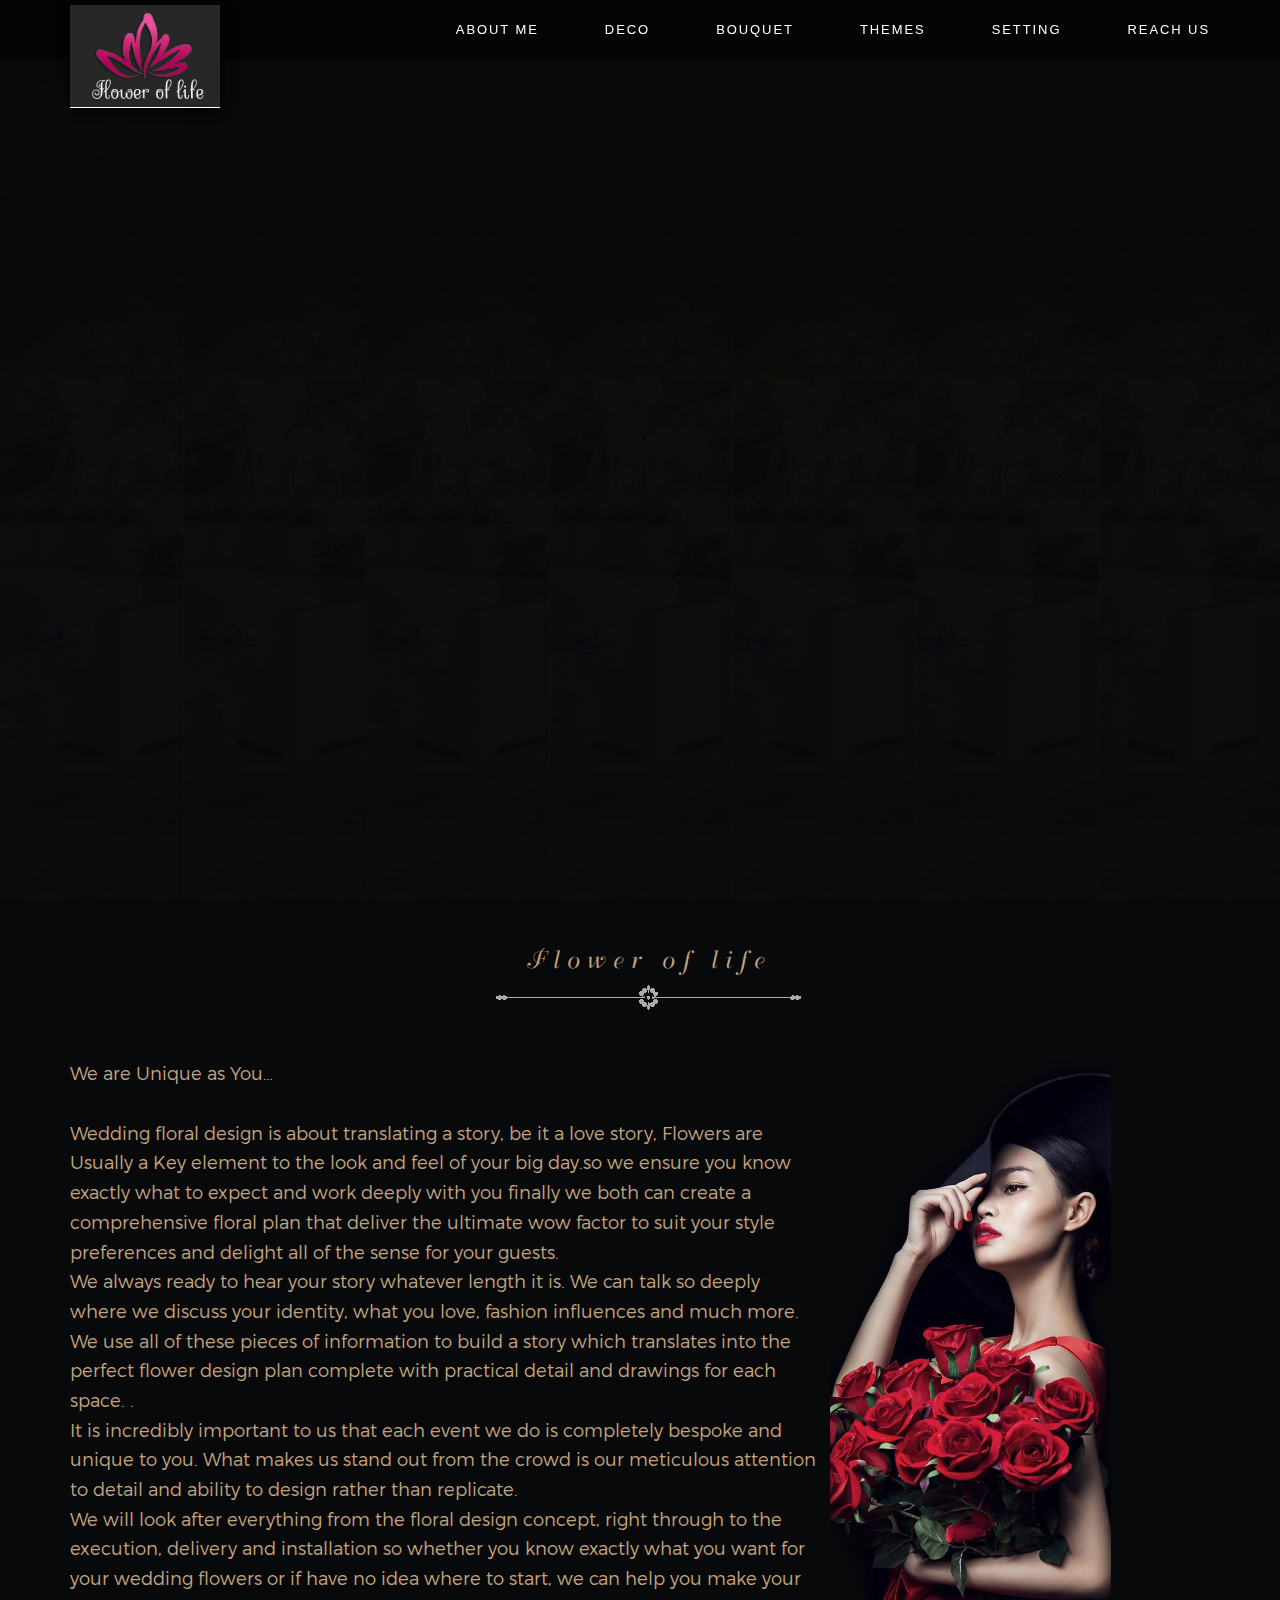
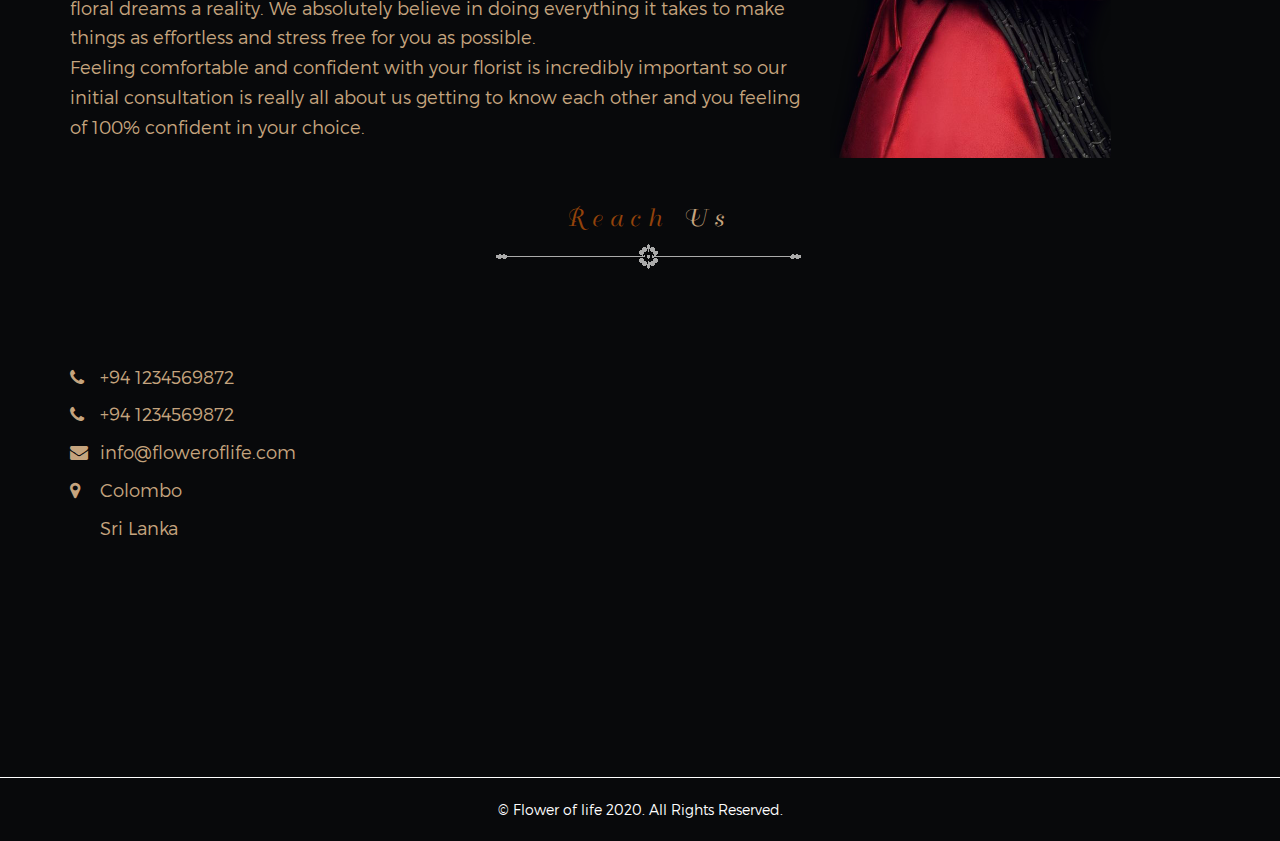
==== index.html @ 0d725d16 "all" ====
<!DOCTYPE HTML>
<html lang="en">

<head>
    <meta charset="utf-8">
    <meta name="viewport" content="width=device-width, initial-scale=1">
    <title>Flower of life</title>



    <!-- Styles -->
    <link href="https://fonts.googleapis.com/css?family=Oswald:300,400,700" rel="stylesheet">
    <link href="https://fonts.googleapis.com/css?family=Montserrat:400,700" rel="stylesheet">
    <link href="css/style.css" rel="stylesheet" media="screen">
    <link href="css/font-awesome.css" rel="stylesheet" type="text/css">
</head>

<body>

    <!-- Loader -->

    <!--   <div class="loader">
    <div class="page-lines">
      <div class="container">
        <div class="col-line col-xs-4">
          <div class="line"></div>
        </div>
        <div class="col-line col-xs-4">
          <div class="line"></div>
        </div>
        <div class="col-line col-xs-4">
          <div class="line"></div>
          <div class="line"></div>
        </div>
      </div>
    </div>
    <div class="loader-brand">
      <div class="sk-folding-cube">
        <div class="sk-cube1 sk-cube"></div>
        <div class="sk-cube2 sk-cube"></div>
        <div class="sk-cube4 sk-cube"></div>
        <div class="sk-cube3 sk-cube"></div>
      </div>
    </div>
  </div> -->

    <!-- Header -->

    <header id="top" class="header-home">




        <!-- Navigation Desctop -->

        <nav class="navbar-desctop visible-md visible-lg">

            <div class="container position-relative">
                <div class="brand-panel">
                    <a href="index.html">

                        <img src="img/logo.png" width="150px">
                    </a>

                </div>
                <ul class="navbar-desctop-menu">
                    <li><a href="about.html">About me</a></li>
                    <li><a href="deco.html">Deco</a></li>
                    <li><a href="bouquet.html">Bouquet</a></li>
                    <li><a href="themes.html">Themes</a></li>
                    <li> <a href="setting.html">Setting</a></li>
                    <li> <a href="reachus.html"> Reach us</a></li>
                </ul>
            </div>
        </nav>

        <!-- Navigation Mobile -->

        <nav class="navbar-mobile">
            <div class="brand-panel">
                <a href="index.html">

                    <img src="img/logo.png" width="150px">
                </a>

            </div>

            <!-- Navbar Collapse -->

            <button type="button" class="navbar-toggle collapsed" data-toggle="collapse" data-target="#navbar-mobile">
        <span class="sr-only"></span>
        <span class="icon-bar"></span>
        <span class="icon-bar"></span>
        <span class="icon-bar"></span>
      </button>

            <div class="collapse navbar-collapse" id="navbar-mobile">
                <ul class="navbar-nav-mobile">
                    <li><a href="about.html">About me</a></li>
                    <li><a href="deco.html">Deco</a></li>
                    <li><a href="bouquet.html">Bouquet</a></li>
                    <li><a href="themes.html">Themes</a></li>
                    <li> <a href="setting.html">Setting</a></li>
                    <li> <a href="reachus.html">Reach us</a></li>
                </ul>

            </div>
        </nav>
    </header>

    <!-- Layout -->

    <div class="layout">

        <!-- Home -->

        <main class="main">

            <div class="arrow-left"></div>
            <div class="arrow-right"></div>

            <!-- Start revolution slider -->

            <div class="rev_slider_wrapper">
                <div id="rev_slider" class="rev_slider fullscreenbanner">
                    <ul>

                        <!-- Slide 1 -->



                        <!-- Slide 2 -->

                        <li data-transition="slotzoom-horizontal" data-slotamount="7" data-easein="Power3.easeInOut" data-easeout="Power3.easeInOut" data-masterspeed="1000">

                            <!-- Main image -->

                            <img src="img/newslider/01.jpg" alt="" data-bgposition="center center" data-bgfit="cover" data-bgrepeat="no-repeat" class="rev-slidebg">

                            <!-- Layer 1 -->

                            <div class="slide-title tp-caption tp-resizeme" data-x="['right','right','right','right']" data-hoffset="['-18','-18','-18','-18']" data-y="['middle','middle','middle','middle']" data-voffset="['-35','-35', '-55']" data-fontsize="['50','45', '35']" data-lineheight="['80','75','65']"
                                data-width="['1100','700','500']" data-height="none" data-whitespace="normal" data-transform_idle="o:1;" data-transform_in="x:[105%];z:0;rX:45deg;rY:0deg;rZ:90deg;sX:1;sY:1;skX:0;skY:0;s:2000;e:Power2.easeInOut;" data-transform_out="y:[100%];s:1000;e:Power2.easeInOut;s:1000;e:Power2.easeInOut;"
                                data-mask_in="x:50px;y:0px;s:inherit;e:inherit;" data-mask_out="x:inherit;y:inherit;s:inherit;e:inherit;" data-start="500" data-splitin="chars" data-splitout="none" data-responsive_offset="on" data-elementdelay="0.05">
                            </div>


                            <!-- Layer 2 -->

                            <div class="slide-subtitle tp-caption tp-resizeme" data-x="['right','right','right','right']" data-hoffset="['0']" data-y="['middle','middle','middle','middle']" data-voffset="['75','105']" data-fontsize="['18']" data-whitespace="nowrap" data-transform_idle="o:1;"
                                data-transform_in="y:[100%];z:0;rX:0deg;rY:0;rZ:0;sX:1;sY:1;skX:0;skY:0;s:1200;e:Power1.easeInOut;" data-transform_out="opacity:0;s:1000;s:1000;" data-mask_in="x:0px;y:0px;s:inherit;e:inherit;" data-start="1500" data-splitin="none"
                                data-splitout="none">
                            </div>

                            <!-- Layer 3 -->

                            <div class="tp-caption tp-resizeme" data-x="['right','right','right','right']" data-hoffset="['0']" data-y="['middle','middle','middle','middle']" data-voffset="['195','210']" data-width="none" data-height="none" data-whitespace="nowrap" data-transform_idle="o:1;"
                                data-transform_hover="o:1;rX:0;rY:0;rZ:0;z:0;s:300;e:Power1.easeInOut;" data-style_hover="c:rgba(255, 255, 255, 1.00);bc:rgba(255, 255, 255, 1.00);" data-transform_in="y:50px;opacity:0;s:1500;e:Power4.easeInOut;" data-transform_out="y:[175%];s:1000;e:Power2.easeInOut;s:1000;e:Power2.easeInOut;"
                                data-mask_out="x:inherit;y:inherit;" data-start="1500" data-splitin="none" data-splitout="none" data-responsive_offset="on" style="z-index: 8;">
                            </div>
                        </li>

                        <!-- Slide 3 -->




                        <li data-transition="slotzoom-horizontal" data-slotamount="7" data-masterspeed="1000" data-fsmasterspeed="1000">

                            <!-- Main image-->

                            <img src="img/newslider/09.jpg" alt="" data-bgposition="center center" data-bgfit="cover" data-bgrepeat="no-repeat" class="rev-slidebg">

                            <!-- Layer 1 -->

                            <div class="slide-title tp-caption tp-resizeme" data-x="['right','right','right','right']" data-hoffset="['-18','-18','-18','-18']" data-y="['middle','middle','middle','middle']" data-voffset="['-35','-35', '-25']" data-fontsize="['50','45', '35']" data-lineheight="['80','75', '65']"
                                data-width="['1100','700','550']" data-height="none" data-whitespace="normal" data-transform_idle="o:1;" data-transform_in="x:[105%];z:0;rX:45deg;rY:0deg;rZ:90deg;sX:1;sY:1;skX:0;skY:0;s:2000;e:Power2.easeInOut;" data-transform_out="y:[100%];s:1000;e:Power2.easeInOut;s:1000;e:Power2.easeInOut;"
                                data-mask_in="x:50px;y:0px;s:inherit;e:inherit;" data-mask_out="x:inherit;y:inherit;s:inherit;e:inherit;" data-start="500" data-splitin="chars" data-splitout="none" data-responsive_offset="on" data-elementdelay="0.05">
                            </div>

                            <!-- Layer 2 -->

                            <div class="slide-subtitle tp-caption tp-resizeme" data-x="['right','right','right','right']" data-hoffset="['0']" data-y="['middle','middle','middle','middle']" data-voffset="['75','105']" data-fontsize="['18']" data-whitespace="nowrap" data-transform_idle="o:1;"
                                data-transform_in="y:[100%];z:0;rX:0deg;rY:0;rZ:0;sX:1;sY:1;skX:0;skY:0;s:1200;e:Power1.easeInOut;" data-transform_out="opacity:0;s:1000;s:1000;" data-mask_in="x:0px;y:0px;s:inherit;e:inherit;" data-start="1500" data-splitin="none"
                                data-splitout="none">
                            </div>

                            <!-- Layer 3 -->

                            <div class="tp-caption" data-x="['right','right','right','right']" data-hoffset="['0','0','0','0']" data-y="['middle','middle','middle','middle']" data-voffset="['195','215']" data-width="none" data-height="none" data-whitespace="nowrap" data-transform_idle="o:1;"
                                data-transform_hover="o:1;rX:0;rY:0;rZ:0;z:0;s:300;e:Power1.easeInOut;" data-style_hover="c:rgba(255, 255, 255, 1.00);bc:rgba(255, 255, 255, 1.00);" data-transform_in="y:50px;opacity:0;s:1500;e:Power4.easeInOut;" data-transform_out="y:[175%];s:1000;e:Power2.easeInOut;s:1000;e:Power2.easeInOut;"
                                data-mask_out="x:inherit;y:inherit;" data-start="1500" data-splitin="none" data-splitout="none" data-responsive_offset="on">
                            </div>
                        </li>

                        <li data-transition="slotzoom-horizontal" data-slotamount="7" data-easein="Power3.easeInOut" data-easeout="Power3.easeInOut" data-masterspeed="1000">

                            <!-- Main image-->

                            <img src="img/slider/3.jpg" alt="" data-bgposition="center center" data-bgfit="cover" data-bgrepeat="no-repeat" class="rev-slidebg">

                            <!-- Layer 1 -->

                            <div class="slide-title tp-caption tp-resizeme" data-x="['right','right','right','right']" data-hoffset="['-18','-18','-18','-18']" data-y="['middle','middle','middle','middle']" data-voffset="['-35','-35', '-25']" data-fontsize="['50','45', '35']" data-lineheight="['80','75', '65']"
                                data-width="['1000','700','550']" data-height="none" data-whitespace="normal" data-transform_idle="o:1;" data-transform_in="x:[105%];z:0;rX:45deg;rY:0deg;rZ:90deg;sX:1;sY:1;skX:0;skY:0;s:2000;e:Power2.easeInOut;" data-transform_out="y:[100%];s:1000;e:Power2.easeInOut;s:1000;e:Power2.easeInOut;"
                                data-mask_in="x:50px;y:0px;s:inherit;e:inherit;" data-mask_out="x:inherit;y:inherit;s:inherit;e:inherit;" data-start="500" data-splitin="chars" data-splitout="none" data-responsive_offset="on" data-elementdelay="0.05">
                            </div>


                            <!-- Layer 2 -->

                            <div class="slide-subtitle tp-caption tp-resizeme" data-x="['right','right','right','right']" data-hoffset="['0']" data-y="['middle','middle','middle','middle']" data-voffset="['75','105']" data-fontsize="['18']" data-whitespace="nowrap" data-transform_idle="o:1;"
                                data-transform_in="y:[100%];z:0;rX:0deg;rY:0;rZ:0;sX:1;sY:1;skX:0;skY:0;s:1200;e:Power1.easeInOut;" data-transform_out="opacity:0;s:1000;s:1000;" data-mask_in="x:0px;y:0px;s:inherit;e:inherit;" data-start="1500" data-splitin="none"
                                data-splitout="none">
                            </div>

                            <!-- Layer 3 -->

                            <div class="tp-caption tp-resizeme" data-x="['right','right','right','right']" data-hoffset="['0','0','0','0']" data-y="['middle','middle','middle','middle']" data-voffset="['195','215']" data-width="none" data-height="none" data-whitespace="nowrap" data-transform_idle="o:1;"
                                data-transform_hover="o:1;rX:0;rY:0;rZ:0;z:0;s:300;e:Power1.easeInOut;" data-style_hover="c:rgba(255, 255, 255, 1.00);bc:rgba(255, 255, 255, 1.00);" data-transform_in="y:50px;opacity:0;s:1500;e:Power4.easeInOut;" data-transform_out="y:[175%];s:1000;e:Power2.easeInOut;s:1000;e:Power2.easeInOut;"
                                data-mask_out="x:inherit;y:inherit;" data-start="1500" data-splitin="none" data-splitout="none" data-responsive_offset="on" style="z-index: 8;">
                            </div>
                        </li>

                        <li data-transition="slotzoom-horizontal" data-slotamount="7" data-easein="Power3.easeInOut" data-easeout="Power3.easeInOut" data-masterspeed="1000">

                            <!-- Main image-->

                            <img src="img/newslider/04.jpg" alt="" data-bgposition="center center" data-bgfit="cover" data-bgrepeat="no-repeat" class="rev-slidebg">

                            <!-- Layer 1 -->

                            <div class="slide-title tp-caption tp-resizeme" data-x="['right','right','right','right']" data-hoffset="['-18','-18','-18','-18']" data-y="['middle','middle','middle','middle']" data-voffset="['-35','-35', '-25']" data-fontsize="['50','45', '35']" data-lineheight="['80','75', '65']"
                                data-width="['1000','700','550']" data-height="none" data-whitespace="normal" data-transform_idle="o:1;" data-transform_in="x:[105%];z:0;rX:45deg;rY:0deg;rZ:90deg;sX:1;sY:1;skX:0;skY:0;s:2000;e:Power2.easeInOut;" data-transform_out="y:[100%];s:1000;e:Power2.easeInOut;s:1000;e:Power2.easeInOut;"
                                data-mask_in="x:50px;y:0px;s:inherit;e:inherit;" data-mask_out="x:inherit;y:inherit;s:inherit;e:inherit;" data-start="500" data-splitin="chars" data-splitout="none" data-responsive_offset="on" data-elementdelay="0.05">
                            </div>


                            <!-- Layer 2 -->

                            <div class="slide-subtitle tp-caption tp-resizeme" data-x="['right','right','right','right']" data-hoffset="['0']" data-y="['middle','middle','middle','middle']" data-voffset="['75','105']" data-fontsize="['18']" data-whitespace="nowrap" data-transform_idle="o:1;"
                                data-transform_in="y:[100%];z:0;rX:0deg;rY:0;rZ:0;sX:1;sY:1;skX:0;skY:0;s:1200;e:Power1.easeInOut;" data-transform_out="opacity:0;s:1000;s:1000;" data-mask_in="x:0px;y:0px;s:inherit;e:inherit;" data-start="1500" data-splitin="none"
                                data-splitout="none">
                            </div>

                            <!-- Layer 3 -->

                            <div class="tp-caption tp-resizeme" data-x="['right','right','right','right']" data-hoffset="['0','0','0','0']" data-y="['middle','middle','middle','middle']" data-voffset="['195','215']" data-width="none" data-height="none" data-whitespace="nowrap" data-transform_idle="o:1;"
                                data-transform_hover="o:1;rX:0;rY:0;rZ:0;z:0;s:300;e:Power1.easeInOut;" data-style_hover="c:rgba(255, 255, 255, 1.00);bc:rgba(255, 255, 255, 1.00);" data-transform_in="y:50px;opacity:0;s:1500;e:Power4.easeInOut;" data-transform_out="y:[175%];s:1000;e:Power2.easeInOut;s:1000;e:Power2.easeInOut;"
                                data-mask_out="x:inherit;y:inherit;" data-start="1500" data-splitin="none" data-splitout="none" data-responsive_offset="on" style="z-index: 8;">
                            </div>
                        </li>


                        <li data-transition="slotzoom-horizontal" data-slotamount="7" data-easein="Power3.easeInOut" data-easeout="Power3.easeInOut" data-masterspeed="1000">

                            <!-- Main image-->

                            <img src="img/newslider/05.jpg" alt="" data-bgposition="center center" data-bgfit="cover" data-bgrepeat="no-repeat" class="rev-slidebg">

                            <!-- Layer 1 -->

                            <div class="slide-title tp-caption tp-resizeme" data-x="['right','right','right','right']" data-hoffset="['-18','-18','-18','-18']" data-y="['middle','middle','middle','middle']" data-voffset="['-35','-35', '-25']" data-fontsize="['50','45', '35']" data-lineheight="['80','75', '65']"
                                data-width="['1000','700','550']" data-height="none" data-whitespace="normal" data-transform_idle="o:1;" data-transform_in="x:[105%];z:0;rX:45deg;rY:0deg;rZ:90deg;sX:1;sY:1;skX:0;skY:0;s:2000;e:Power2.easeInOut;" data-transform_out="y:[100%];s:1000;e:Power2.easeInOut;s:1000;e:Power2.easeInOut;"
                                data-mask_in="x:50px;y:0px;s:inherit;e:inherit;" data-mask_out="x:inherit;y:inherit;s:inherit;e:inherit;" data-start="500" data-splitin="chars" data-splitout="none" data-responsive_offset="on" data-elementdelay="0.05">
                            </div>


                            <!-- Layer 2 -->

                            <div class="slide-subtitle tp-caption tp-resizeme" data-x="['right','right','right','right']" data-hoffset="['0']" data-y="['middle','middle','middle','middle']" data-voffset="['75','105']" data-fontsize="['18']" data-whitespace="nowrap" data-transform_idle="o:1;"
                                data-transform_in="y:[100%];z:0;rX:0deg;rY:0;rZ:0;sX:1;sY:1;skX:0;skY:0;s:1200;e:Power1.easeInOut;" data-transform_out="opacity:0;s:1000;s:1000;" data-mask_in="x:0px;y:0px;s:inherit;e:inherit;" data-start="1500" data-splitin="none"
                                data-splitout="none">
                            </div>

                            <!-- Layer 3 -->

                            <div class="tp-caption tp-resizeme" data-x="['right','right','right','right']" data-hoffset="['0','0','0','0']" data-y="['middle','middle','middle','middle']" data-voffset="['195','215']" data-width="none" data-height="none" data-whitespace="nowrap" data-transform_idle="o:1;"
                                data-transform_hover="o:1;rX:0;rY:0;rZ:0;z:0;s:300;e:Power1.easeInOut;" data-style_hover="c:rgba(255, 255, 255, 1.00);bc:rgba(255, 255, 255, 1.00);" data-transform_in="y:50px;opacity:0;s:1500;e:Power4.easeInOut;" data-transform_out="y:[175%];s:1000;e:Power2.easeInOut;s:1000;e:Power2.easeInOut;"
                                data-mask_out="x:inherit;y:inherit;" data-start="1500" data-splitin="none" data-splitout="none" data-responsive_offset="on" style="z-index: 8;">
                            </div>
                        </li>


                        <li data-transition="slotzoom-horizontal" data-slotamount="7" data-easein="Power3.easeInOut" data-easeout="Power3.easeInOut" data-masterspeed="1000">

                            <!-- Main image-->

                            <img src="img/slider/5.jpg" alt="" data-bgposition="center center" data-bgfit="cover" data-bgrepeat="no-repeat" class="rev-slidebg">

                            <!-- Layer 1 -->

                            <div class="slide-title tp-caption tp-resizeme" data-x="['right','right','right','right']" data-hoffset="['-18','-18','-18','-18']" data-y="['middle','middle','middle','middle']" data-voffset="['-35','-35', '-25']" data-fontsize="['50','45', '35']" data-lineheight="['80','75', '65']"
                                data-width="['1000','700','550']" data-height="none" data-whitespace="normal" data-transform_idle="o:1;" data-transform_in="x:[105%];z:0;rX:45deg;rY:0deg;rZ:90deg;sX:1;sY:1;skX:0;skY:0;s:2000;e:Power2.easeInOut;" data-transform_out="y:[100%];s:1000;e:Power2.easeInOut;s:1000;e:Power2.easeInOut;"
                                data-mask_in="x:50px;y:0px;s:inherit;e:inherit;" data-mask_out="x:inherit;y:inherit;s:inherit;e:inherit;" data-start="500" data-splitin="chars" data-splitout="none" data-responsive_offset="on" data-elementdelay="0.05">
                            </div>


                            <!-- Layer 2 -->

                            <div class="slide-subtitle tp-caption tp-resizeme" data-x="['right','right','right','right']" data-hoffset="['0']" data-y="['middle','middle','middle','middle']" data-voffset="['75','105']" data-fontsize="['18']" data-whitespace="nowrap" data-transform_idle="o:1;"
                                data-transform_in="y:[100%];z:0;rX:0deg;rY:0;rZ:0;sX:1;sY:1;skX:0;skY:0;s:1200;e:Power1.easeInOut;" data-transform_out="opacity:0;s:1000;s:1000;" data-mask_in="x:0px;y:0px;s:inherit;e:inherit;" data-start="1500" data-splitin="none"
                                data-splitout="none">
                            </div>

                            <!-- Layer 3 -->

                            <div class="tp-caption tp-resizeme" data-x="['right','right','right','right']" data-hoffset="['0','0','0','0']" data-y="['middle','middle','middle','middle']" data-voffset="['195','215']" data-width="none" data-height="none" data-whitespace="nowrap" data-transform_idle="o:1;"
                                data-transform_hover="o:1;rX:0;rY:0;rZ:0;z:0;s:300;e:Power1.easeInOut;" data-style_hover="c:rgba(255, 255, 255, 1.00);bc:rgba(255, 255, 255, 1.00);" data-transform_in="y:50px;opacity:0;s:1500;e:Power4.easeInOut;" data-transform_out="y:[175%];s:1000;e:Power2.easeInOut;s:1000;e:Power2.easeInOut;"
                                data-mask_out="x:inherit;y:inherit;" data-start="1500" data-splitin="none" data-splitout="none" data-responsive_offset="on" style="z-index: 8;">
                            </div>
                        </li>

                    </ul>
                </div>
            </div>
        </main>

        <div class="content">

            <!-- About  -->

            <section id="about" class="about section">
                <div class="container">
                    <header class="section-header">
                        <h2 class="section-title titled"><span class="text-primary">Flower of life</span></h2>

                    </header>
                    <div class="section-content">
                        <div class="row-base row">
                            <div class="col-base col-sm-6 col-md-8">



                                <div class="col-about-info">
                                    <p style="color:#C5A47E">We are Unique as You…<br>
                                        <br> Wedding floral design is about translating a story, be it a love story, Flowers are Usually a Key element to the look and feel of your big day.so we ensure you know exactly what to expect and work deeply with
                                        you finally we both can create a comprehensive floral plan that deliver the ultimate wow factor to suit your style preferences and delight all of the sense for your guests.<br> We always ready to hear your story
                                        whatever length it is. We can talk so deeply where we discuss your identity, what you love, fashion influences and much more.<br> We use all of these pieces of information to build a story which translates into
                                        the perfect flower design plan complete with practical detail and drawings for each space. .
                                        <br> It is incredibly important to us that each event we do is completely bespoke and unique to you. What makes us stand out from the crowd is our meticulous attention to detail and ability to design rather than
                                        replicate.
                                        <br> We will look after everything from the floral design concept, right through to the execution, delivery and installation so whether you know exactly what you want for your wedding flowers or if have no idea
                                        where to start, we can help you make your floral dreams a reality. We absolutely believe in doing everything it takes to make things as effortless and stress free for you as possible. <br> Feeling comfortable and
                                        confident with your florist is incredibly important so our initial consultation is really all about us getting to know each other and you feeling of 100% confident in your choice.

                                    </p>


                                </div>
                            </div>

                            <div class="clearfix visible-sm"></div>
                            <div class="col-base col-about-img col-sm-6 col-md-4">
                                <img alt="" class="img-responsive" src="img/redrosegirl.png">
                            </div>


                        </div>
                    </div>
                </div>
            </section>


            <!-- Contacts -->

            <section class="contacts section">
                <div class="container">
                    <header class="section-header">
                        <h2 class="section-title titled">Reach <span class="text-primary">Us</span></h2>

                    </header>
                    <div class="section-content">
                        <br> <br>
                        <div class="row-base row">
                            <div class="col-address col-base col-md-4" style="color:#C5A47E">
                                <div class="contacticon">
                                    <div class="call">
                                        <span class="phone"><i class="fa fa-phone" aria-hidden="true"></i></span><span class="phone1"> +94 1234569872<br></span>
                                    </div>
                                    <div class="call">
                                        <span class="phone"><i class="fa fa-phone" aria-hidden="true"></i></span><span class="phone1"> +94 1234569872<br></span>
                                    </div>
                                    <div class="call">
                                        <span class="phone"><i class="fa fa-envelope" aria-hidden="true"></i></span><span class="phone1"> info@floweroflife.com</span>
                                        <br>
                                    </div>
                                    <div class="call">
                                        <span class="phone"><i class="fa fa-map-marker" aria-hidden="true"></i></span><span class="phone1"> Colombo <br> Sri Lanka</span>
                                    </div>
                                </div>
                            </div>
                            <div class="  col-md-8">
                                <iframe src="https://www.google.com/maps/embed?pb=!1m18!1m12!1m3!1d7921.436862424848!2d79.8541234195702!3d6.924223106679248!2m3!1f0!2f0!3f0!3m2!1i1024!2i768!4f13.1!3m3!1m2!1s0x3ae253d10f7a7003%3A0x320b2e4d32d3838d!2sColombo!5e0!3m2!1sen!2slk!4v1583742826090!5m2!1sen!2slk"
                                    width="100%" height="400" frameborder="0" style="border:0;" allowfullscreen=""></iframe>


                                <!--  <form class="js-ajax-form">
                  <div class="row-field row">
                    <div class="col-field col-sm-6 col-md-4">
                      <div class="form-group">
                        <input type="text" class="form-control" name="name" placeholder="Name">
                      </div>
                      <div class="form-group">
                        <input type="email" class="form-control" name="email" required placeholder="Email *">
                      </div>
                    </div>
                    <div class="col-field col-sm-6 col-md-4">
                      <div class="form-group">
                        <input type="tel" class="form-control" name="phone" placeholder="Phone">
                      </div>
                      <div class="form-group">
                        <input type="text" class="form-control" name="company" placeholder="Company">
                      </div>
                    </div>
                    <div class="col-field col-sm-12 col-md-4">
                      <div class="form-group">
                        <textarea class="form-control" name="message" placeholder="Message"></textarea>
                      </div>
                    </div>
                    <div class="col-message col-field col-sm-12">
                      <div class="form-group">
                        <div class="success-message"><i class="fa fa-check text-primary"></i> Thank you!. Your message
                          is successfully sent...</div>
                        <div class="error-message">We're sorry, but something went wrong</div>
                      </div>
                    </div>
                  </div>
                  <div class="form-submit text-right"><button type="submit" class="btn btn-shadow-2 wow swing">Send <i
                        class="icon-next"></i></button></div>
                </form> -->
                            </div>
                        </div>
                    </div>
                </div>
            </section>

            <!-- Footer -->

            <footer id="footer" class="footer">
                <div class="container">
                    <div class="row-base row">
                        <div class="text-center col-base col-md-12">
                            © Flower of life 2020. All Rights Reserved.
                        </div>
                    </div>
                </div>
            </footer>

            <!-- Lines -->


        </div>
    </div>

    <!-- SCRIPTS -->

    <script src="js/jquery.min.js"></script>
    <script src="js/bootstrap.min.js"></script>
    <script src="js/smoothscroll.js"></script>
    <script src="js/jquery.validate.min.js"></script>
    <script src="js/wow.min.js"></script>
    <script src="js/jquery.stellar.min.js"></script>
    <script src="js/jquery.magnific-popup.js"></script>
    <script src="js/owl.carousel.min.js"></script>

    <!-- SLIDER REVOLUTION -->
    <script src="js/rev-slider/jquery.themepunch.tools.min.js"></script>
    <script src="js/rev-slider/jquery.themepunch.revolution.min.js"></script>

    <!-- SLIDER REVOLUTION 5.0 EXTENSIONS   -->
    <script src="js/rev-slider/revolution.extension.actions.min.js"></script>
    <script src="js/rev-slider/revolution.extension.carousel.min.js"></script>
    <script src="js/rev-slider/revolution.extension.kenburn.min.js"></script>
    <script src="js/rev-slider/revolution.extension.layeranimation.min.js"></script>
    <script src="js/rev-slider/revolution.extension.migration.min.js"></script>
    <script src="js/rev-slider/revolution.extension.navigation.min.js"></script>
    <script src="js/rev-slider/revolution.extension.parallax.min.js"></script>
    <script src="js/rev-slider/revolution.extension.slideanims.min.js"></script>
    <script src="js/rev-slider/revolution.extension.video.min.js"></script>
    <script src="js/interface.js"></script>
</body>



</html>
---- css/style.css ----
/* ------------------------------------------------------------------------------

  Template Name: Go.arch 
  Description: Go.arch  - Architecture HTML Template
  Author: Murren
  Author URI: http://themeforest.net/user/murren20
  Version: 1.0
  
  1.  Global

      1.1 General
      1.2 Typography
      1.3 Fields
      1.4 Buttons
      1.5 Icons
      1.6 Loader
      1.7 Content styles

  2.  Header 

      2.1 Brand
      2.2 Vertical Panel
      2.3 Navbar Desctop
      2.4 Navbar Desctop Affix
      2.5 Navbar Mobile
      2.6 Navbar Mobile Affix
      

  3.  Main

      3.1 Slider

  4.  About

      4.1 Services
      4.1 Object map

  5.  Projects

      5.1 Project Carousel
      5.2 Magnific popup
      5.3 Project Details

  6.  Experience
  7.  Clients
  8   Blog

      8.1 Blog Details
      8.2 Widgets
      8.3 Widget Recent Post

  9.  Contacts  
  10. Footer
  11. Responsive styles

      11.1 Min width: 768px
      11.2 Min width 992px
      11.3 Min width 1200px 
      11.4 Max height 480px

    
    
/*-------------------------------------------------------------------------------
  1. Global
-------------------------------------------------------------------------------*/


/* 1.1 General */

@import url('bootstrap.min.css');
@import url('font-awesome.min.css');
@import url('animate.css');
@import url('hover.css');
@import url('magnific-popup.css');
@import url('owl.carousel.css');
@import url('owl.transitions.css');
@import url('settings.css');
@import url('layers.css');
@import url('navigation.css');
html {
    font-size: 75%;
    -webkit-font-smoothing: antialiased;
}

body {
    font-family: 'montserratlight', sans-serif;
    font-size: 1em;
    line-height: 1.65;
    color: rgba(255, 255, 255, 0.5);
    background-color: #08090B;
}

::-webkit-scrollbar {
    width: 8px;
    height: 8px;
}

::-webkit-scrollbar-thumb {
    cursor: pointer;
    background: #c5a47e;
}

::selection {
    background-color: #c5a47e;
    color: #fff;
}

-webkit-::selection {
    background-color: #c5a47e;
    color: #fff;
}

::-moz-selection {
    background-color: #c5a47e;
    color: #fff;
}


/* 1.2 Typography */

@import url('https://fonts.googleapis.com/css2?family=Parisienne&display=swap');
@import url('https://fonts.googleapis.com/css2?family=Tangerine:wght@400;700&display=swap');
@font-face {
    font-family: 'montserratlight';
    src: url('../fonts/montserrat/Montserrat-Light.ttf');
    font-weight: normal;
    font-style: normal;
}

@font-face {
    font-family: 'montserratsemibold';
    src: url('../fonts/montserrat/Montserrat-SemiBold.ttf');
    font-weight: normal;
    font-style: normal;
}

@import url('https://fonts.googleapis.com/css2?family=Roboto:ital,wght@0,100;0,300;0,400;0,500;0,700;0,900;1,100;1,300;1,400;1,500;1,900&display=swap');
@font-face {
    font-family: 'bahiaScriptssk';
    src: url('.../fonts/bahiss__.eot');
    src: local('☺'), url('../fonts/bahiss__.woff') format('woff'), url('../fonts/bahiss__.ttf') format('truetype'), url('../fonts/bahiss__.svg') format('svg');
    font-weight: normal;
    font-style: normal;
}

.titled {
    font-family: 'bahiaScriptssk';
    text-align: center;
    color: #94430a;
    ;
    font-size: 1.5rem;
    padding-top: .625rem;
    background: #fff;
    display: inline-block;
    padding: 0 1.25rem;
    margin-top: 0;
    background: url(../img/separator.png) no-repeat center bottom;
    width: 100%;
    padding-bottom: 36px;
}

h1,
.h1 {
    font-family: 'Roboto', sans-serif;
    font-weight: 400;
    font-size: 8vmin;
    line-height: 1.2;
    letter-spacing: 0.32em;
    text-transform: uppercase;
    color: #fff;
}

h2,
.h2 {
    font-family: 'Roboto', sans-serif;
    font-weight: 400;
    font-size: 2.1875em;
    letter-spacing: 0.32em;
    color: #fff;
}

h3,
.h3 {
    font-family: 'montserratsemibold';
    font-size: 1.875em;
    line-height: 1.1;
    font-weight: normal;
    color: #fff;
}

h4,
.h4 {
    font-family: 'montserratsemibold';
    font-size: 14px;
    line-height: 1.35;
    font-weight: normal;
    color: #ffffff;
    letter-spacing: 0.2em;
    text-transform: none;
}

h1 a,
.h1 a,
h2 a,
.h2 a,
h3 a,
.h3 a,
h4 a,
.h4 a {
    color: inherit;
}

h1 a:hover,
.h1 a:hover,
h2 a:hover,
.h2 a:hover,
h3 a:hover,
.h3 a:hover,
h4 a:hover,
.h4 a:hover {
    text-decoration: none;
}

p {
    margin-bottom: 1.6em;
    font-size: 18px;
}

b,
strong {
    font-family: 'Montserrat', sans-serif;
}

ul {
    list-style: none;
    padding-left: 0;
}

a {
    color: #c5a47e;
    -webkit-transition: color .3s ease-out;
    -o-transition: color .3s ease-out;
    transition: color .3s ease-out;
}

a:hover,
a:focus {
    color: #c5a47e;
    outline: none;
}

a:focus {
    text-decoration: none;
}


/* 1.3 Fields */

.form-control,
textarea.form-control {
    font-size: 1em;
    height: 3.625em;
    border-radius: 0.75em;
    padding-left: 22px;
    color: #fff;
    background-color: #323232;
    border: 1px solid #323232;
    -webkit-box-shadow: none;
    box-shadow: none;
    -webkit-appearance: none;
    -webkit-transition: all .15s;
    -o-transition: all .15s;
    transition: all .15s;
}

textarea.form-control {
    height: 7.9em;
    padding-top: 1.1em;
    resize: none;
}

.form-control:focus {
    border-color: #c5a47e;
    outline: 0;
    -webkit-box-shadow: none;
    box-shadow: none;
}

.form-control::-moz-placeholder {
    color: #fff;
    opacity: 1;
}

.form-control:-ms-input-placeholder {
    color: #fff;
}

.form-control::-webkit-input-placeholder {
    color: #fff;
}

.form-control.error {
    border-color: #c5a47e;
}

.form-group {
    margin-bottom: 10px;
}

.wobble-error {
    -webkit-animation: hvr-wobble-horizontal 1s ease-in-out 0s 1 normal;
    animation: hvr-wobble-horizontal 1s ease-in-out 0s 1 normal;
}

label.error {
    display: none !important;
}


/* 1.4 Buttons */

.btn {
    font-family: 'montserratsemibold';
    position: relative;
    display: inline-block;
    border: 0.2em solid #c5a47e;
    border-radius: 30px;
    padding: 1.1em 2.2em 1.05em;
    font-size: 0.875em;
    color: #fff;
    letter-spacing: 0.15em;
    text-transform: uppercase;
    text-decoration: none;
    background-color: #c5a47e;
    border: 0;
    -webkit-transition: all .3s ease-out !important;
    transition: all .3s ease-out !important;
}

.btn:hover,
.btn:focus {
    color: #fff;
    background-color: #323232;
    -webkit-box-shadow: none;
    box-shadow: none;
    outline: none !important;
}

.btn .icon-next {
    position: relative;
    top: -0.1em;
    margin-left: 0.6em;
    vertical-align: middle;
}

.btn-gray {
    background-color: #323232;
    border-color: #323232;
}

.btn-gray:hover {
    background-color: #c5a47e;
}

.btn-shadow-1 {
    box-shadow: 0 15px 34px rgba(0, 0, 0, 0.18);
}

.btn-shadow-2 {
    box-shadow: 0 15px 34px rgba(0, 0, 0, 0.18);
}


/* 1.5 Icons */

.icon-next {
    display: inline-block;
    width: 0.94em;
    height: 0.75em;
    background: url(../img/img-icon/next.png) 0 0 no-repeat;
    background-size: 0.94em 0.75em;
}


/* 1.6 Loader */

.loader {
    position: fixed;
    overflow: hidden;
    z-index: 100;
    left: 0;
    top: 0;
    width: 100%;
    height: 100%;
    background: #000000;
    color: #fff;
    text-align: center;
}

.loader-brand {
    position: absolute;
    left: 0;
    width: 100%;
    top: 50%;
    -webkit-transform: translate(0, -50%);
    -ms-transform: translate(0, -50%);
    -o-transform: translate(0, -50%);
    transform: translate(0, -50%);
}

.sk-folding-cube {
    margin: 20px auto;
    width: 40px;
    height: 40px;
    position: relative;
    -webkit-transform: rotateZ(45deg);
    transform: rotateZ(45deg);
}

.sk-folding-cube .sk-cube {
    float: left;
    width: 50%;
    height: 50%;
    position: relative;
    -webkit-transform: scale(1.1);
    -ms-transform: scale(1.1);
    transform: scale(1.1);
}

.sk-folding-cube .sk-cube:before {
    content: '';
    position: absolute;
    top: 0;
    left: 0;
    width: 100%;
    height: 100%;
    background-color: #c5a47e;
    -webkit-animation: sk-foldCubeAngle 2.4s infinite linear both;
    animation: sk-foldCubeAngle 2.4s infinite linear both;
    -webkit-transform-origin: 100% 100%;
    -ms-transform-origin: 100% 100%;
    transform-origin: 100% 100%;
}

.sk-folding-cube .sk-cube2 {
    -webkit-transform: scale(1.1) rotateZ(90deg);
    transform: scale(1.1) rotateZ(90deg);
}

.sk-folding-cube .sk-cube3 {
    -webkit-transform: scale(1.1) rotateZ(180deg);
    transform: scale(1.1) rotateZ(180deg);
}

.sk-folding-cube .sk-cube4 {
    -webkit-transform: scale(1.1) rotateZ(270deg);
    transform: scale(1.1) rotateZ(270deg);
}

.sk-folding-cube .sk-cube2:before {
    -webkit-animation-delay: 0.3s;
    animation-delay: 0.3s;
}

.sk-folding-cube .sk-cube3:before {
    -webkit-animation-delay: 0.6s;
    animation-delay: 0.6s;
}

.sk-folding-cube .sk-cube4:before {
    -webkit-animation-delay: 0.9s;
    animation-delay: 0.9s;
}

@-webkit-keyframes sk-foldCubeAngle {
    0%,
    10% {
        -webkit-transform: perspective(140px) rotateX(-180deg);
        transform: perspective(140px) rotateX(-180deg);
        opacity: 0;
    }
    25%,
    75% {
        -webkit-transform: perspective(140px) rotateX(0deg);
        transform: perspective(140px) rotateX(0deg);
        opacity: 1;
    }
    90%,
    100% {
        -webkit-transform: perspective(140px) rotateY(180deg);
        transform: perspective(140px) rotateY(180deg);
        opacity: 0;
    }
}

@keyframes sk-foldCubeAngle {
    0%,
    10% {
        -webkit-transform: perspective(140px) rotateX(-180deg);
        transform: perspective(140px) rotateX(-180deg);
        opacity: 0;
    }
    25%,
    75% {
        -webkit-transform: perspective(140px) rotateX(0deg);
        transform: perspective(140px) rotateX(0deg);
        opacity: 1;
    }
    90%,
    100% {
        -webkit-transform: perspective(140px) rotateY(180deg);
        transform: perspective(140px) rotateY(180deg);
        opacity: 0;
    }
}


/* 1.7 Content styles */

.layout {
    position: relative;
    overflow: hidden;
}

.text-primary {
    color: #c5a47e;
}

.page-lines {
    position: absolute;
    z-index: -1;
    left: 0;
    top: 0;
    width: 100%;
    height: 100%;
}

.page-lines .col-line {
    padding: 0;
}

.page-lines .line {
    position: absolute;
    left: 0;
    width: 1px;
    height: 50000px;
    background-color: rgba(255, 255, 255, 0.08);
}

.page-lines .col-line:last-child .line:last-child {
    left: auto;
    right: 0;
}

.row-base {
    margin-top: -3em;
}

.col-base {
    margin-top: 3em;
}

.section {
    position: relative;
    margin-top: 3em;
    margin-bottom: 3em;
}

.section-header {
    position: relative;
}

.section-title {
    text-align: center;
    margin: 0;
    margin-left: 0.32em;
}

.fade-title-left,
.fade-title-right {
    font-family: 'Montserrat', sans-serif;
    font-weight: 700;
    font-size: 10.8em;
    line-height: 1;
    color: #fff;
    position: absolute;
    left: 0;
    top: 0.03em;
    opacity: 0.03;
    -webkit-transform: translate(-50%, -50%);
    -ms-transform: translate(-50%, -50%);
    -o-transform: translate(-50%, -50%);
    transform: translate(-50%, -50%);
}

.fade-title-right {
    left: 100%;
}

.section-content {
    margin-top: 3em;
}


/*-------------------------------------------------------------------------------
  2. Header
-------------------------------------------------------------------------------*/

.header-inner .vertical-panel-content {
    bottom: auto;
    top: 12.2vmin;
}


/* 2.1 Brand */

.brand-panel {
    position: absolute;
    z-index: 4;
    top: 5px;
    padding: 0;
    text-align: center;
    -webkit-transition: all 0.3s;
    -o-transition: all 0.3s;
    transition: all 0.3s;
    background: #272727 none repeat scroll 0 0;
    border-bottom: 1px solid white;
    box-shadow: 1px 1px 11px #000;
}

.brand {
    display: inline-block;
    font-family: 'Montserrat', sans-serif;
    font-weight: 700;
    font-size: 4vmin;
    line-height: 1;
    color: #C5A47E;
    font-size: 18px;
}

.brand:hover,
.brand:focus {
    color: #fff;
    text-decoration: none;
}

.brand-name {
    position: absolute;
    z-index: -1;
    bottom: -0.4em;
    right: -0.38em;
    font-family: 'Montserrat', sans-serif;
    font-weight: 700;
    font-size: 8.75em;
    line-height: 1;
    opacity: 0.04;
    color: #fff;
}

.slide-number {
    font-family: 'Roboto', sans-serif;
    margin-top: 8vmin;
    display: none;
}

.slide-number .current-number {
    font-size: 3vmin;
    letter-spacing: 0.1em;
    line-height: 1;
}

.slide-number sup {
    display: inline-block;
    position: relative;
    top: -3px;
    font-size: 2vmin;
    letter-spacing: 0.1em;
    color: #5e5e5e;
    vertical-align: top;
    margin-left: 0.46em;
}

.slide-number sup .delimiter {
    display: inline-block;
    margin-right: 0.4em;
}

.header-phone {
    font-family: 'Roboto', sans-serif;
    font-weight: 300;
    font-size: 0.81em;
    letter-spacing: 0.32em;
    position: absolute;
    z-index: 3;
    color: #fff;
    left: 50vmin;
    top: 5.9vmin;
}

@media (max-width: 480px) {
    .header-phone {
        display: none;
    }
}

@media (min-width: 992px) and (max-width: 1200px) {
    .header-phone {
        display: none;
    }
}


/* 2.2 Vertical Panel */

.vertical-panel,
.vertical-panel-content {
    position: absolute;
    width: 19.735vmin;
    left: 0;
    bottom: 0;
    text-align: center;
    -webkit-transition: all 0.3s;
    -o-transition: all 0.3s;
    transition: all 0.3s;
}

.vertical-panel {
    z-index: 3;
    height: 10000px;
    background-color: #000000;
}

.vertical-panel-content {
    z-index: 4;
}

.vertical-panel-info {
    margin-bottom: 3.5vmin;
}

.vertical-panel-info .line {
    height: 5vmin;
    width: 1px;
    margin: 15px auto 0;
    background-color: #646464;
}

.vertical-panel-title {
    font-family: 'montserratsemibold';
    font-size: 10px;
    white-space: nowrap;
    text-transform: uppercase;
    letter-spacing: 1em;
    color: #fff;
    position: relative;
    left: -6px;
    margin: 0 auto;
    width: 1px;
    -webkit-transform: rotate(-90deg);
    transform: rotate(-90deg);
    -webkit-transform-origin: 0 0;
    transform-origin: 0 0;
}

@media (max-height: 850px) {
    .vertical-panel-title {
        display: none;
    }
}

.social-list {
    margin-bottom: 3.4vmin;
}

.social-list li {
    margin-top: 3.8vmin;
}

.social-list .fa {
    font-size: 3.4vmin;
    color: #FFF;
}

.social-list .fa:hover {
    color: #c5a47e;
    text-decoration: none;
}


/* 2.3 Navbar Desctop */

.navbar-desctop {
    display: none;
    position: absolute;
    z-index: 2;
    top: 0;
    left: 0;
    width: 100%;
    padding: 0rem 0 0;
    background: rgb(0, 0, 0, 0.5);
}

.navbar-desctop .brand {
    display: none;
    position: relative;
    top: -0.22em;
    font-size: 1.6em;
}

.navbar-desctop-menu {
    float: right;
    font-family: 'Roboto', sans-serif;
    font-weight: 300;
    font-size: 0.81em;
    letter-spacing: 0.15em;
    text-transform: uppercase;
    margin-bottom: 0;
}

.navbar-desctop-menu li {
    position: relative;
    -webkit-perspective: 2000px;
    perspective: 2000px;
}

.navbar-desctop-menu li a {
    display: block;
    text-decoration: none;
    color: #fff;
    text-transform: full-size-kana;
}

.navbar-desctop-menu li a:hover,
.navbar-desctop-menu .active>a {
    color: #c5a47e;
}

.navbar-desctop-menu>li {
    float: left;
    margin-left: 5.1em;
}

.navbar-desctop-menu>li>a {
    color: #fff;
    background-color: transparent;
    margin-top: 1.5em;
    margin-bottom: 1.5em;
}

.navbar-desctop-menu li ul {
    position: absolute;
    z-index: 10;
    left: 100%;
    top: 60%;
    visibility: hidden;
    min-width: 300px;
    opacity: 0;
    box-shadow: 0 15px 35px rgba(0, 0, 0, 0.1);
    background: rgba(50, 50, 50, 0.95);
    -webkit-transition: all .3s ease-out;
    -moz-transition: all .3s ease-out;
    transition: all .3s ease-out;
}

.navbar-desctop-menu>li>ul {
    left: -20px;
    margin-top: 0;
}

.navbar-desctop-menu li:hover>ul {
    top: 0;
    visibility: visible;
    opacity: 1;
}

.navbar-desctop-menu>li:hover>ul {
    top: 100%;
}

.navbar-desctop-menu li li {
    border-bottom: 1px solid rgba(255, 255, 255, 0.05);
}

.navbar-desctop-menu li li:last-child {
    border-bottom: 0;
}

.navbar-desctop-menu li li a {
    color: #fff;
    padding: 12px 20px 10px;
}


/* 2.4 Navbar Desctop Affix */

.navbar-desctop.affix {
    position: fixed;
    z-index: 5;
    top: 0;
    padding: 0em 0 0;
    box-shadow: 0 0 35px rgba(0, 0, 0, 0.1);
    background: #272727 none repeat scroll 0 0;
    border-bottom: 1px solid white;
    box-shadow: 1px 1px 11px #000;
}

.navbar-desctop.affix.affix-top {
    padding-top: 2.2em;
}

.navbar-desctop.affix .brand {
    display: inline-block;
}

.navbar-desctop.affix .navbar-desctop-menu li a {
    color: #fff;
}

.navbar-desctop.affix .navbar-desctop-menu li>a:hover,
.navbar-desctop.affix .navbar-desctop-menu .active>a {
    color: #c5a47e;
}


/* 2.5 Navbar Mobile */

.navbar-mobile {
    position: absolute;
    z-index: 2;
    left: 0;
    top: 0;
    width: 100%;
    padding: 6vmin 0;
}

.navbar-mobile .brand {
    display: none;
    margin-left: 15px;
    font-size: 1.6em;
}

.navbar-collapse {
    border: 0;
    background-color: rgba(50, 50, 50, 0.95);
    -webkit-box-shadow: none;
    box-shadow: none;
}

@media (max-height: 320px) {
    .navbar-collapse {
        max-height: 240px;
    }
}

.navbar-toggle {
    padding: 0;
    margin-top: 0;
    margin-bottom: 0;
    border-radius: 0;
    border: 0;
}

.navbar-toggle .icon-bar {
    background-color: #fff;
    height: 2px;
    width: 30px;
}

.navbar-toggle .icon-bar+.icon-bar {
    margin-top: 5px;
}

.navbar-toggle.collapsed .icon-bar {
    background-color: #fff;
}

.navbar-nav-mobile {
    font-family: 'Roboto', sans-serif;
    font-weight: 300;
    font-size: 0.9em;
    letter-spacing: 0.32em;
    text-transform: uppercase;
    padding-top: 1.2em;
    margin-bottom: 0;
}

.navbar-nav-mobile li {
    position: relative;
    border-top: 1px solid rgba(255, 255, 255, 0.1);
}

.navbar-nav-mobile li a {
    display: block;
    padding: 1em 1em;
    color: #fff;
    text-decoration: none;
}

.navbar-nav-mobile>.current>a {
    color: #c5a47e;
}

.navbar-nav-mobile li a .fa-angle-down {
    position: relative;
    display: inline-block;
    vertical-align: middle;
}

.navbar-nav-mobile>.current>a .fa-angle-down {
    top: -0.2em;
    left: -0.3em;
    -webkit-transform: rotate(180deg);
    -ms-transform: rotate(180deg);
    -o-transform: rotate(180deg);
    transform: rotate(180deg);
}

.navbar-nav-mobile>.active>a,
.navbar-nav-mobile>.active>a:hover {
    background-color: #c5a47e;
    color: #fff;
    -webkit-transition: none;
    -o-transition: none;
    transition: none;
}

.navbar-nav-mobile ul {
    display: none;
}

.navbar-nav-mobile li a:hover,
.navbar-nav-mobile li .active>a {
    color: #c5a47e;
}


/* 2.6 Navbar Mobile Affix */

.navbar-mobile.affix {
    position: fixed;
    z-index: 5;
    background-color: rgba(50, 50, 50, 0.95);
    box-shadow: 0 0 35px rgba(0, 0, 0, 0.1);
    padding: 1.2em 0;
}

.navbar-mobile.affix .brand {
    display: inline-block;
}

.navbar-mobile.affix .navbar-toggle .icon-bar {
    background-color: #c5a47e;
}


/*-------------------------------------------------------------------------------
  3. Main
-------------------------------------------------------------------------------*/

.main {
    position: relative;
    overflow: hidden;
    min-height: 420px;
}

.main-inner {
    position: relative;
    z-index: 1;
    min-height: 0;
    padding: 33.7vmin 0 33.7vmin;
}

.main-inner .page-lines {
    z-index: 1;
}

.main-inner:after {
    content: '';
    position: absolute;
    left: 0;
    width: 100%;
    height: 100%;
    top: 0;
    background: -webkit-linear-gradient(bottom, rgba(39, 39, 39, 1) 0%, rgba(39, 39, 39, 0.95) 26%, rgba(39, 39, 39, 0.6) 100%);
    /* Chrome10-25,Safari5.1-6 */
    background: linear-gradient(to top, rgba(39, 39, 39, 1) 0%, rgba(39, 39, 39, 0.95) 26%, rgba(39, 39, 39, 0.6) 100%);
    /* W3C, IE10+, FF16+, Chrome26+, Opera12+, Safari7+ */
}

.main-projects,
.main-contacts {
    padding: 34.2vmin 0 34vmin;
}

.main-project {
    padding: 33.7vmin 0 11vmin;
    background-size: cover;
    background-position: center 0;
}

.main-header {
    position: relative;
    z-index: 2;
    color: #fff;
    text-align: right;
    padding-left: 38.5vmin;
}

.main-header h1 {
    color: #fff;
    margin: 0;
    margin-right: -0.32em;
}


/* 3.1 Slider */

.rev_slider {
    color: #fff;
    min-height: 420px;
}

.rev_slider .btn {
    -webkit-transition: background-color .3s ease-out !important;
    transition: background-color .3s ease-out !important;
}

.tp-caption {
    padding: 0 20px;
    text-align: right;
}

.arrow-left,
.arrow-right {
    position: absolute;
    z-index: 4;
    bottom: 4vh;
    cursor: pointer;
    -webkit-transition: all 0.3s;
    -o-transition: all 0.3s;
    transition: all 0.3s;
    display: none;
}

.arrow-left {
    left: 22vmin;
}

.arrow-right {
    right: 15px;
}

.arrow-left:after,
.arrow-right:before {
    content: '';
    display: inline-block;
    vertical-align: middle;
    background-color: transparent;
    font-family: 'Roboto', sans-serif;
    font-size: 1em;
    line-height: 1;
    letter-spacing: 0.32em;
    text-transform: uppercase;
    color: #fff;
}

.arrow-left:after {
    content: 'Prev';
}

.arrow-right:before {
    content: 'Next';
}

.arrow-left:before,
.arrow-right:after {
    content: '';
    display: inline-block;
    vertical-align: middle;
    width: 1.3em;
    height: 1em;
    opacity: 0.25;
    -webkit-transition: all 0.5s;
    -o-transition: all 0.5s;
    transition: all 0.5s;
}

.arrow-left:hover:before,
.arrow-right:hover:after {
    opacity: 1;
}

.arrow-left:before {
    background: url(../img/img-icon/prev.png) 0 0 no-repeat;
    background-size: 1.3em 1em;
    margin-right: 0.82em;
}

.arrow-right:after {
    background: url(../img/img-icon/next.png) 0 0 no-repeat;
    background-size: 1.3em 1em;
    margin-left: 0.72em;
}

.slide-title {
    font-family: 'Roboto', sans-serif;
    font-size: 40px;
    letter-spacing: 0.22em;
    text-transform: uppercase;
}

.slide-subtitle {
    font-size: 18px;
    line-height: 1.7;
}


/* ------------------------------------------------------------------------------- */


/*  4. About
/* ------------------------------------------------------------------------------- */

.bg-about {
    background: url(../img/bg/about.jpg) 50% 0 no-repeat;
    background-size: cover;
}

.bg-about2 {
    background: url(../img/bg/about2.jpg) 50% 0 no-repeat;
    background-size: cover;
}

.entry-title {
    font-size: 3.6em;
    margin: 0 0 1em;
}

.entry-text {
    font-size: 1.6em;
    line-height: 1.6;
}

.about .fade-title-left {
    top: 1em;
}

.col-about-title {
    margin-top: 0;
    margin-bottom: 1.1em;
}

.col-about-info p:last-child {
    margin-bottom: 0;
}

.col-about-img {
    position: relative;
}

.col-about-img img {
    display: block;

    height: 700px;
}


/* 4.1 Services */

.row-services {
    margin-left: -4.1em;
    margin-right: -4.1em;
}

.col-service {
    padding: 0 4.1em;
}

.service-item {
    margin-bottom: 2em;
}

.service-item:last-child {
    margin-bottom: 0;
}

.service-item h4 {
    margin-top: 0.8em;
    margin-bottom: 1.1em;
}

.services .service-item h4 {
    margin-top: 1.25em;
}

.service-item p:last-child {
    margin-bottom: 0;
}


/* 4.2 Object Map */

.objects {
    position: relative;
}

.object-label {
    position: absolute;
    width: 1em;
    height: 1em;
    background-color: #e5bf93;
    box-shadow: 0 0 70px 8px rgba(197, 164, 126, 0.75);
    border-radius: 50%;
    cursor: pointer;
    -webkit-transition: all 0.5s;
    -o-transition: all 0.5s;
    transition: all 0.5s;
}

.object-label:hover {
    box-shadow: none;
}

.popover.top {
    margin-top: -20px;
}

.object-info {
    position: absolute;
    display: none;
    z-index: 1;
    left: 50%;
    bottom: 40px;
    width: 12.4em;
    margin-left: -6.2em;
    padding: 1.1em 1.3em 3em;
    border: 0;
    background-color: rgba(0, 0, 0, 0.3);
    border-radius: 4px;
    -webkit-box-shadow: none;
    box-shadow: none;
}

.object-info.in {
    display: block;
}

.object-info:before {
    content: '';
    position: absolute;
    top: 100%;
    left: 50%;
    margin-left: -16px;
    width: 0;
    height: 0;
    border: 16px solid transparent;
    border-top: 14px solid rgba(0, 0, 0, 0.3);
}

.object-title {
    font-size: 1em;
    font-family: 'montserratsemibold';
    font-weight: normal;
    letter-spacing: 0.16em;
    text-transform: uppercase;
    color: #c5a47e;
    padding: 0 0 1em;
    border-bottom: 1px solid rgba(249, 249, 249, 0.2);
    margin: 0 0 .5em;
}

.object-content {
    font-family: 'montserratlight', sans-serif;
    font-size: 0.75em;
    line-height: 2.6;
    color: #fff;
    padding: 0;
}

.popover.top>.arrow {
    border-top-color: transparent;
}

.popover.top>.arrow:after {
    border-top-color: rgba(0, 0, 0, 0.6);
}


/* ------------------------------------------------------------------------------- */


/*  5. Projects
/* ------------------------------------------------------------------------------- */

.bg-project8 {
    position: relative;
    background: url(../img/bg/project8.jpg) 50% 0 no-repeat;
    background-size: cover;
}

.bg-project10 {
    position: relative;
    background: url(../img/bg/project10.jpg) 50% 0 no-repeat;
    background-size: cover;
}

.bg-project11 {
    position: relative;
    background: url(../img/bg/project11.jpg) 50% 0 no-repeat;
    background-size: cover;
}

.bg-project12 {
    position: relative;
    background: url(../img/bg/project12.jpg) 50% 0 no-repeat;
    background-size: cover;
}

.bg-project13 {
    position: relative;
    background: url(../img/bg/project13.jpg) 50% 0 no-repeat;
    background-size: cover;
}

.bg-project14 {
    position: relative;
    background: url(../img/bg/project14.jpg) 50% 0 no-repeat;
    background-size: cover;
}

.bg-project15 {
    position: relative;
    background: url(../img/bg/project15.jpg) 50% 0 no-repeat;
    background-size: cover;
}

.bg-project9 {
    position: relative;
    background: url(../img/bg/project9.jpg) 50% 0 no-repeat;
    background-size: cover;
}

.bg-project1 {
    position: relative;
    background: url(../img/bg/project1.jpg) 50% 0 no-repeat;
    background-size: cover;
}

.bg-project2 {
    position: relative;
    background: url(../img/bg/project2.jpg) 50% 0 no-repeat;
    background-size: cover;
}

.bg-project3 {
    position: relative;
    background: url(../img/bg/project3.jpg) 50% 0 no-repeat;
    background-size: cover;
}

.bg-project4 {
    position: relative;
    background: url(../img/bg/project4.jpg) 50% 0 no-repeat;
    background-size: cover;
}

.bg-project5 {
    position: relative;
    background: url(../img/bg/project5.jpg) 50% 0 no-repeat;
    background-size: cover;
}

.bg-project6 {
    position: relative;
    background: url(../img/bg/project6.jpg) 50% 0 no-repeat;
    background-size: cover;
}

.bg-project7 {
    position: relative;
    background: url(../img/bg/project7.jpg) 50% 0 no-repeat;
    background-size: cover;
}

.bg-project {
    position: relative;
    background: url(../img/bg/project.jpg) 50% 0 no-repeat;
    background-size: cover;
}

.bg-test {
    position: relative;
    background: url(../img/bg/test.jpg) 50% 0 no-repeat;
    background-size: cover;
}

.bg-projects {
    position: relative;
    background: url(../img/bg/projects.jpg) 50% 0 no-repeat;
    background-size: cover;
}

.project {
    padding: 0;
    overflow: hidden;
}

.project figure {
    position: relative;
}

.project figure img {
    display: block;
    width: 100%;
    -webkit-transition: all 8s linear;
    -o-transition: all 8s linear;
    transition: all 8s linear;
}

.project figure:after {
    content: '';
    position: absolute;
    left: 0;
    top: 0;
    width: 100%;
    height: 100%;
    background-color: #111;
    opacity: 0.7;
    -webkit-transition: all 0.5s;
    -o-transition: all 0.5s;
    transition: all 0.5s;
}

.project.project-light figure:after {
    opacity: 0.4;
}

.project figcaption {
    position: absolute;
    z-index: 1;
    left: 0;
    top: 0;
    right: 0;
    bottom: 0;
    margin: 3.2em 3.6em;
}

.project-title {
    position: relative;
    top: 0;
    left: 0;
    margin: 0;
    font-family: 'Roboto', sans-serif;
    font-weight: normal;
    font-size: 1.56em;
    line-height: 1.45;
    letter-spacing: 0.07em;
    color: #fff;
    text-transform: uppercase;
    -webkit-transition: all 0.5s;
    -o-transition: all 0.5s;
    transition: all 0.5s;
}

.project-category {
    position: absolute;
    left: 0;
    bottom: 0;
    margin: 0 0 -0.8em;
    font-family: 'Roboto', sans-serif;
    font-weight: normal;
    font-size: 1.2rem !important;
    color: #fff;
    letter-spacing: 3px;
    -webkit-transform: rotate(0deg);
    -ms-transform: rotate(0deg);
    -o-transform: rotate(0deg);
    transform: rotate(0deg);
    -webkit-transform-origin: 0 0;
    transform-origin: 0 0;
    -webkit-transition: all 0.5s;
    -o-transition: all 0.5s;
    transition: all 0.5s;
}

.project-zoom {
    position: absolute;
    left: 50%;
    top: 50%;
    width: 9em;
    height: 9em;
    margin: -4.5em;
    border-radius: 50%;
    background-color: rgba(197, 164, 126, 0.84);
    overflow: hidden;
    opacity: 0;
    -webkit-transform: scale(0.5);
    -ms-transform: scale(0.5);
    -o-transform: scale(0.5);
    transform: scale(0.5);
    -webkit-transition: all 0.7s;
    -o-transition: all 0.7s;
    transition: all 0.7s;
}

.project-zoom:after {
    content: '';
    position: absolute;
    left: 50%;
    top: 50%;
    width: 2.625em;
    height: 2.625em;
    background: url(../img/img-icon/zoom.png) 0 0 no-repeat;
    background-size: cover;
    -webkit-transform: translate(-50%, -50%);
    -ms-transform: translate(-50%, -50%);
    -o-transform: translate(-50%, -50%);
    transform: translate(-50%, -50%);
}

.project figure:hover:after {
    opacity: 0;
}

.project figure:hover img {
    -webkit-transform: scale(1.4);
    transform: scale(1.4);
}

.project figure:hover .project-title {
    top: 30px;
    opacity: 0;
}

.project figure:hover .project-category {
    opacity: 0;
    letter-spacing: 2em;
}

.project figure:hover .project-zoom {
    opacity: 1;
    -webkit-transform: scale(1);
    -ms-transform: scale(1);
    -o-transform: scale(1);
    transform: scale(1);
}


/* 5.1 Carousel */

.owl-prev,
.owl-next {
    position: absolute;
    top: 50%;
    font-family: 'Roboto', sans-serif;
    font-size: 1em;
    letter-spacing: 0.32em;
    text-transform: uppercase;
    color: #fff;
    -webkit-transform: translateY(-50%);
    transform: translateY(-50%);
    -webkit-transition: all 0.3s;
    -o-transition: all 0.3s;
    transition: all 0.3s;
    opacity: 0.7;
}

.owl-prev:hover,
.owl-next:hover {
    opacity: 1;
}

.owl-prev {
    left: 0.8em;
    padding-left: 35px;
    background: url(../img/img-icon/prev.png) left 50% no-repeat;
    background-size: 1.3em 1em;
}

.owl-next {
    left: auto;
    right: 0.8em;
    padding-right: 35px;
    background: url(../img/img-icon/next.png) right 50% no-repeat;
    background-size: 1.3em 1em;
}


/* 5.2 Magnific popup */

.mfp-figure {
    box-shadow: none;
}

.mfp-iframe-scaler {
    overflow: visible;
}

.mfp-image-holder .mfp-close,
.mfp-iframe-holder .mfp-close {
    padding: 0;
    margin-top: -10px;
    font-family: inherit;
    font-size: 40px;
    font-weight: 300;
    line-height: 0;
}

img.mfp-img {
    min-height: 460px;
}

.mfp-title {
    padding-right: 40px;
    font-size: 1.2em;
    line-height: 1.2;
    margin-top: 3px;
    text-transform: uppercase;
    letter-spacing: 0.1em;
    padding-bottom: 10px;
}

.mfp-counter {
    top: 5px;
}

.mfp-bg {
    background-color: #141414;
}

.mfp-arrow-left:before,
.mfp-arrow-left .mfp-b {
    display: none;
}

.mfp-arrow-right:before,
.mfp-arrow-right .mfp-b {
    display: none;
}

.mfp-wrap .mfp-content {
    -webkit-perspective: 1300px;
    perspective: 1300px
}

.mfp-wrap .mfp-figure,
.mfp-wrap .mfp-iframe-scaler {
    opacity: 0;
    -webkit-transform-style: preserve-3d;
    transform-style: preserve-3d;
    -webkit-transform: scale(0) rotateY(60deg);
    -o-transform: scale(0) rotateY(60deg);
    transform: scale(0) rotateY(60deg);
}

.mfp-bg {
    opacity: 0;
    -webkit-transition: .5s;
    -o-transition: .5s;
    transition: .5s;
}

.mfp-wrap .mfp-figure,
.mfp-wrap .mfp-iframe-scaler {
    opacity: 0;
    -webkit-transition: .3s ease-in-out;
    -o-transition: .3s ease-in-out;
    transition: .3s ease-in-out;
    -webkit-transform: rotateY(-60deg);
    -ms-transform: rotateY(-60deg);
    -o-transform: rotateY(-60deg);
    transform: rotateY(-60deg);
}

.mfp-bg {
    opacity: 0;
    -webkit-transition: .5s;
    -o-transition: .5s;
    transition: .5s;
}

.mfp-wrap.mfp-ready .mfp-figure,
.mfp-wrap.mfp-ready .mfp-iframe-scaler {
    opacity: 1;
    -webkit-transform: rotateX(0);
    -ms-transform: rotateX(0);
    -o-transform: rotateX(0);
    transform: rotateX(0);
}

.mfp-ready.mfp-bg {
    opacity: 0.8;
}

.mfp-wrap.mfp-removing .mfp-figure,
.mfp-wrap.mfp-removing .mfp-iframe-scaler {
    opacity: 0;
    -webkit-transform: rotateX(-60deg);
    -ms-transform: rotateX(-60deg);
    -o-transform: rotateX(-60deg);
    transform: rotateX(-60deg);
}

.mfp-zoom-out-cur,
.mfp-zoom-out-cur .mfp-image-holder .mfp-close {
    cursor: url(../img/zoom-out.html), zoom-out;
}

.mfp-removing.mfp-bg {
    opacity: 0;
}


/* 5.3 Project Details */

.project-title-info {
    font-family: 'Montserrat', sans-serif;
    font-weight: bold;
    font-size: 2vmin;
    text-transform: uppercase;
    letter-spacing: 0.2em;
    margin-top: 2.2em;
    margin-left: -1.8em;
}

.project-title-info .project-info-item {
    display: inline-block;
    margin-left: 1.8em;
}

.project-details-item {
    position: relative;
}

.project-details-img {
    position: relative;
    padding: 0;
}

.project-details-info {
    background-color: #212121;
    padding: 4.8em 3.1em 4.8em;
    color: #C5A47E;
}

.project-details-title {
    position: relative;
    font-family: 'Roboto', sans-serif;
    font-weight: 400;
    font-size: 1.9em;
    line-height: 1.5;
    text-transform: uppercase;
    color: #fff;
    margin: 0 0 0.7em;
}

.project-details-title:before {
    content: '';
    position: absolute;
    bottom: -0.35em;
    width: 10em;
    border-top: 1px solid #ededed;
    left: -4.4em;
    width: 5.5em;
}

.project-details-descr {
    font-size: 1.1em;
    line-height: 1.62;
}

.project-details-descr p:last-child {
    margin-bottom: 0;
}

.project-details-item:nth-child(even) .project-details-info {
    right: 0;
    left: auto;
    top: 13%;
    background-color: #212121;
}


/* ------------------------------------------------------------------------------- */


/*  6. Experience
/* ------------------------------------------------------------------------------- */

.experience {
    text-align: center;
}

.text-parallax {
    background: no-repeat 0 0;
    display: inline-block;
}

.text-parallax-content {
    font-family: 'Roboto', sans-serif;
    font-weight: 700;
    font-size: 21.8em;
    line-height: 1;
    overflow: hidden;
    margin-bottom: 0;
    background: #08090B;
    color: #fff;
    mix-blend-mode: darken;
    -ms-mix-blend-mode: darken;
}

.experience-info {
    position: relative;
    top: -0.75em;
    font-family: 'Roboto', sans-serif;
    font-size: 1.5625em;
    line-height: 1.45;
    letter-spacing: 0.06em;
    display: inline-block;
    text-align: left;
    margin: 0 0 0 0.5em;
}


/* ------------------------------------------------------------------------------- */


/*  7. Clients
/* ------------------------------------------------------------------------------- */

.clients {
    text-align: center;
}

.clients-list {
    margin: -3.8em -1.95em 0;
}

.clients-list .client {
    display: inline-block;
    vertical-align: middle;
    padding: 3.8em 1.95em 0;
    margin: 0;
}

.clients-list .client img {
    display: block;
    -webkit-transition: all 0.5s;
    -o-transition: all 0.5s;
    transition: all 0.5s;
}

.clients-list .client a:hover img {
    opacity: 1;
}


/* ------------------------------------------------------------------------------- */


/*  8. Blog
/* ------------------------------------------------------------------------------- */

.bg-blog {
    background: url(../img/bg/blog.jpg) 50% 0 no-repeat;
    background-size: cover;
}

.blog {
    position: relative;
    margin-bottom: 3em;
    margin-right: 1px;
    background-color: #373737;
    box-shadow: 0 1px 15px rgba(0, 0, 0, 0.08);
}

.blog:last-child {
    margin-bottom: 0;
}

.blog-thumbnail {
    position: static;
}

.blog-thumbnail-bg {
    position: absolute;
    left: 0;
    top: 0;
    bottom: 0;
    right: 5px;
    padding: 0;
    border-radius: 0.25em 0 0 0.25em;
    overflow: hidden;
    background-size: cover;
    background-position: 50% 0;
}

.blog-thumbnail-img img {
    border-radius: 0.25em 0.25em 0 0;
}

.blog-info {
    padding: 3.3em 3em;
}

.blog-info .blog-tags a {
    background-color: #434343;
}

.blog-tags {
    font-family: 'montserratsemibold';
    margin-top: -0.8em;
}

.blog-tags a {
    display: inline-block;
    font-size: 0.75em;
    line-height: 1;
    padding: 0.77em 1.1em 0.77em;
    border-radius: 2em;
    background-color: #333333;
    text-transform: uppercase;
    color: #6f6f6f;
    margin-top: 0.8em;
    margin: 0.8em 0.7em 0 0;
    -webkit-transition: all 0.2s;
    transition: all 0.2s;
}

.blog-tags a:hover {
    background-color: #c5a47e;
    text-decoration: none;
    color: #fff;
}

.blog-title {
    font-family: 'Roboto', sans-serif;
    font-weight: 400;
    font-size: 1.5em;
    line-height: 1.333;
    margin: 1.8em 0 0.8em;
}

.blog-info p {
    margin-bottom: 0;
    color: #fff;
}

.blog-meta {
    font-size: 0.88em;
    color: #b4b4b4;
    overflow: hidden;
}

.blog-meta .author {
    color: #686868;
    float: left;
}

.blog-meta .author a {
    font-family: 'montserratsemibold';
    color: #686868;
}

.blog-meta .author a:hover {
    text-decoration: none;
    color: #c5a47e;
}

.blog-meta .time {
    float: right;
    color: #686868;
}

.blog-info .blog-meta {
    border-top: 1px solid #474747;
    margin-top: 1.7em;
    padding-top: 1.7em;
}

.read-more {
    display: inline-block;
    font-family: 'montserratsemibold';
    font-size: 0.88em;
    letter-spacing: 0.1em;
    text-transform: uppercase;
}

.read-more {
    padding-right: 2em;
    background: url(../img/img-icon/read-more.png) right 50% no-repeat;
    -webkit-transition: all 0.3s;
    -o-transition: all 0.3s;
    transition: all 0.3s;
}

.read-more:hover {
    text-decoration: none;
    background-position: 95% 50%;
}

.blog-info .read-more {
    margin-top: 2.8em;
}


/* 8.1 Blog Details */

.blog-details {
    margin-bottom: 8.3em;
}

.col-secondary {
    margin-top: 7.1em;
}

.post-header {
    margin-bottom: 5em;
}

.post-header h3 {
    font-family: 'Roboto', sans-serif;
    font-weight: 400;
    font-size: 2.2em;
    line-height: 1.43;
    margin: 0 0 0 0;
}

.post-header .blog-meta {
    margin-top: 2.45em;
}

.post-thumbnail {
    margin-bottom: 2.5em;
}

.post-thumbnail img {
    width: 100%;
    border-radius: 0.25em;
}

.post .blog-tags {
    margin-top: 5.4em;
}


/* 8.2 Widgets */

.widget {
    margin-bottom: 3.65em;
}

.widget-title {
    font-family: 'montserratsemibold';
    font-weight: normal;
    font-size: 1.3em;
    text-transform: uppercase;
    text-align: center;
    margin: 0 0 2.25em 0;
}


/* 8.3 Widget Recent Post */

.recent-post {
    margin-bottom: 1.7em;
    overflow: hidden;
}

.recent-post:last-child {
    margin-bottom: 0;
}

.recent-post-thumbnail {
    width: 9.32em;
    float: left;
}

.recent-post-thumbnail img {
    border-radius: 0.25em;
    max-width: 100%;
}

.recent-post-body {
    padding-left: 11.2em;
}

.recent-post-title {
    font-family: 'Roboto', sans-serif;
    font-weight: 400;
    font-size: 15px;
    line-height: 1.45;
    text-transform: none;
    letter-spacing: 0;
    margin: 0;
    position: relative;
    color: #C5A47E;
}

.recent-post-time {
    font-size: 0.88em;
    color: #b4b4b4;
    margin-top: 0.9em;
}


/* ------------------------------------------------------------------------------- */


/*  9. Contacts
/* ------------------------------------------------------------------------------- */

.bg-contacts {
    background: url(../img/bg/contacts.jpg) 50% 0 no-repeat;
    background-size: cover;
}

.contacts .fade-title-right {
    left: 90%;
}

.row-field {
    margin-left: -5px;
    margin-right: -5px;
}

.col-field {
    padding: 0 5px;
}

.col-message {
    display: none;
    margin-top: 20px;
}

.col-address {
    font-size: 1.125em;
    line-height: 2.1;
    margin-top: 2em;
}

.form-submit {
    margin-top: 1.2em;
}

.success-message {
    display: none;
}

.error-message {
    display: none;
}

.success-message .fa {
    margin-right: 7px;
    font-size: 1.5em;
}

.contact-details {
    position: relative;
    overflow: hidden;
    margin-top: -1px;
}

.col-map {
    height: 35em;
}

.gmap {
    position: absolute;
    top: 0;
    left: 0;
    right: 0;
    padding: 0;
    height: 100%;
}

.map-info {
    padding: 1.2em;
}

.map-title {
    margin-bottom: 2em;
}

.map-title h3 {
    margin: 0;
}

.map-address-row {
    margin-top: 1em;
}

.map-address-row .fa {
    float: left;
    margin: 0.35em 0.6em 0 0;
    width: 1.1em;
    text-align: center;
    color: #c5a47e;
    font-size: 1.2em;
}

.map-address-row .text {
    display: block;
    overflow: hidden;
    font-size: 1.15em;
}

.contact-info {
    color: #fff;
    padding: 0;
    background: url(../img/bg/contact-details.jpg) 50% no-repeat;
    background-size: cover;
}

.contact-info-content {
    padding: 5.5em 5.6em;
    background-color: #08090B;
}

.contact-info-title {
    font-family: 'Roboto', sans-serif;
    font-size: 80px;
    letter-spacing: 0.32em;
    text-transform: uppercase;
    color: #fff;
    opacity: 0.1;
    position: absolute;
    top: 100%;
    left: 100%;
    margin-top: -0.5em;
    margin-left: -2.3em;
    -webkit-transform: rotate(-90deg);
    transform: rotate(-90deg);
    -webkit-transform-origin: 0 0;
    transform-origin: 0 0;
}

.contact-row {
    position: relative;
    z-index: 1;
    margin-bottom: 2.3em;
}

.contact-row:last-child {
    margin-bottom: 0;
}

.contact-row h4 {
    margin: 0 0 0.8em;
    color: #fff;
}

.contact-row .fa {
    float: left;
    width: 1.1em;
    margin-top: -0.15em;
    padding: 1px;
    text-align: center;
    font-size: 1.3em;
    line-height: 1.25;
}

.contact-body {
    padding-left: 2.6em;
}

.contact-content {
    font-size: 1.3em;
}

.phone-row {
    font-size: 1.3em;
    letter-spacing: 0.2em;
    margin-top: 0.5em;
}


/* ------------------------------------------------------------------------------- */


/*  10. Footer
/* ------------------------------------------------------------------------------- */

.footer {
    text-align: center;
    font-size: 14px;
    color: #fff;
    border-top: solid 1px #fff;
    padding: 20px 20px;
}

.footer .brand {
    margin-top: -0.45em;
    font-size: 2.4em;
}

.author-link {
    font-family: 'Montserrat', sans-serif;
    color: #d0d0d0;
}

.author-link:hover {
    text-decoration: none;
}


/* ------------------------------------------------------------------------------- */


/*  11. Responsive styles
/* ------------------------------------------------------------------------------- */


/* 11.1 Min width 768px */

@media (min-width: 768px) {
    html {
        font-size: 85%;
    }
    /* Slider */
    .arrow-left {
        top: 43.5vmin;
        bottom: auto;
    }
    .arrow-right {
        left: 28vmin;
        right: auto;
        margin-left: 5em;
        top: 43.5vmin;
        bottom: auto;
    }
    /* About */
    .entry {
        padding: 0 7.5em;
    }
    .col-about-spec {
        padding: 0 4.4em;
    }
    /* Project Carousel */
    .owl-prev {
        left: 3.6em
    }
    .owl-next {
        right: 3.6em;
    }
    /* Projects Deatails */
    .project-details {
        margin-top: 7.1em;
    }
    .project-details-item {
        margin-bottom: 7.1em;
    }
    .project-details-info {
        position: absolute;
        z-index: 1;
        left: 0;
        top: 13%;
        bottom: 13%;
        width: 55%;
    }
    .project-details-item:nth-child(odd) .project-details-img {
        padding-left: 15px;
        padding-right: 15px;
    }
    .project-details-item:nth-child(even) .project-details-img {
        padding-right: 15px;
        padding-left: 15px;
    }
}


/* 11.2 Min width 992px */

@media (min-width: 992px) {
    html {
        font-size: 92%;
    }
    /* Content styles */
    .text-center-md {
        text-align: center;
    }
    .text-right-md {
        text-align: right;
    }
    .text-left-md {
        text-align: left;
    }
    /* Navbar Mobile */
    .navbar-mobile {
        position: absolute;
        left: -50000px;
        top: -50000px;
    }
    /* About */
    .col-about-img {
        padding-left: 0;
        left: -5px;
    }
    .col-about-img img {
        max-width: calc(100% + 5px);
    }
    /* Project Details */
    .project-details-item:nth-child(odd) .project-details-img {
        padding-left: 5px;
        padding-right: 15px;
    }
    .project-details-item:nth-child(even) .project-details-img {
        padding-right: 5px;
        padding-left: 15px;
    }
    /* Blog Details */
    .col-primary {
        padding-right: 2.2em;
    }
    .col-secondary {
        margin-top: 10.62em;
        margin-left: -5px;
        padding: 0 10px 0 0;
    }
    /* Contacts */
    .row-field {
        margin-left: -15px;
    }
    .col-map {
        position: static;
        height: 100%;
    }
}


/* 11.3 Min width 1200px */

@media (min-width: 1200px) {
    html {
        font-size: 100%;
    }
    /* Header */
    .main-header {
        padding-left: 0;
    }
    /* Project Details */
    .project-details-info {
        width: 44%;
    }
}


/* 11.4 Max height 480px  */

@media (max-height: 480px) {
    /* Slider */
    .arrow-left {
        top: 43.5vmin;
        bottom: auto;
    }
    .arrow-right {
        left: 28vmin;
        right: auto;
        margin-left: 5em;
        top: 43.5vmin;
        bottom: auto;
    }
}


/*===================HoteL start=======================*/


/* DEMO GENERAL ============================== */

.hover {
    overflow: hidden;
    position: relative;
    padding-bottom: 60%;
}

.hover-overlay {
    width: 100%;
    height: 100%;
    position: absolute;
    top: 0;
    left: 0;
    z-index: 90;
    transition: all 0.4s;
}

.hover img {
    width: 100%;
    position: absolute;
    top: 0;
    left: 0;
    transition: all 0.3s;
}

.hover-content {
    position: relative;
    z-index: 99;
}


/* DEMO 5 ============================== */

.hover-5::after {
    content: '';
    width: 100%;
    height: 10px;
    background: #47c650;
    position: absolute;
    bottom: -10px;
    left: 0;
    display: block;
    transition: all 0.3s;
    z-index: 999;
}

.hover-5 .hover-overlay {
    background: rgba(0, 0, 0, 0.4);
}

.hover-5-title {
    position: absolute;
    bottom: 1rem;
    left: 0;
    transition: all 0.3s;
    padding: 2rem 3rem;
    z-index: 99;
    color: #fff;
}

.hover-5-title span {
    transition: all 0.4s;
    opacity: 0;
    color: #47c650;
    display: block;
    margin-top: 8px;
}

.hover-5:hover .hover-overlay {
    background: rgba(0, 0, 0, 0.8);
}

.hover-5:hover .hover-5-title {
    bottom: 0;
}

.hover-5:hover .hover-5-title span {
    opacity: 1;
}

.hover-5:hover::after {
    bottom: 0;
}

.mb-hotel {
    margin-bottom: 15px;
}

.call {
    display: flex;
}

.phone {
    width: 30px;
}


/*===================HoteL end=======================*/
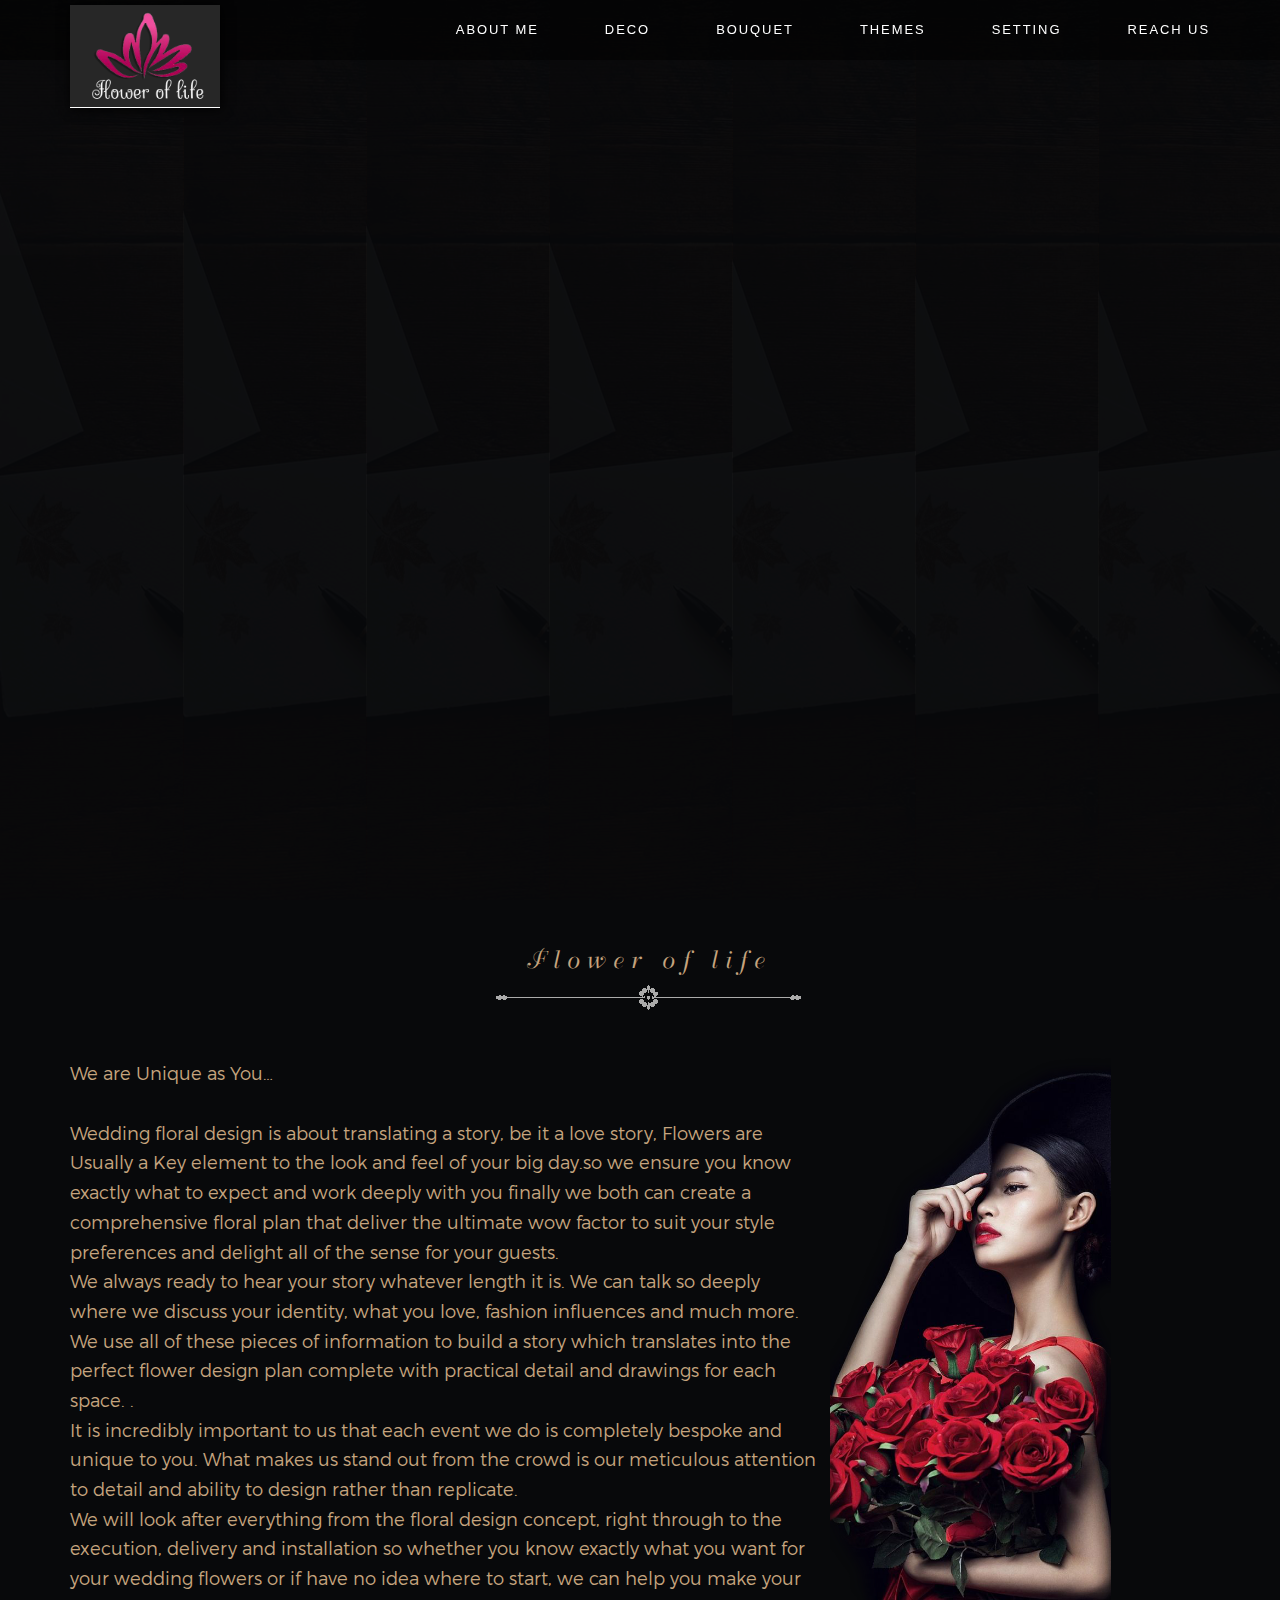
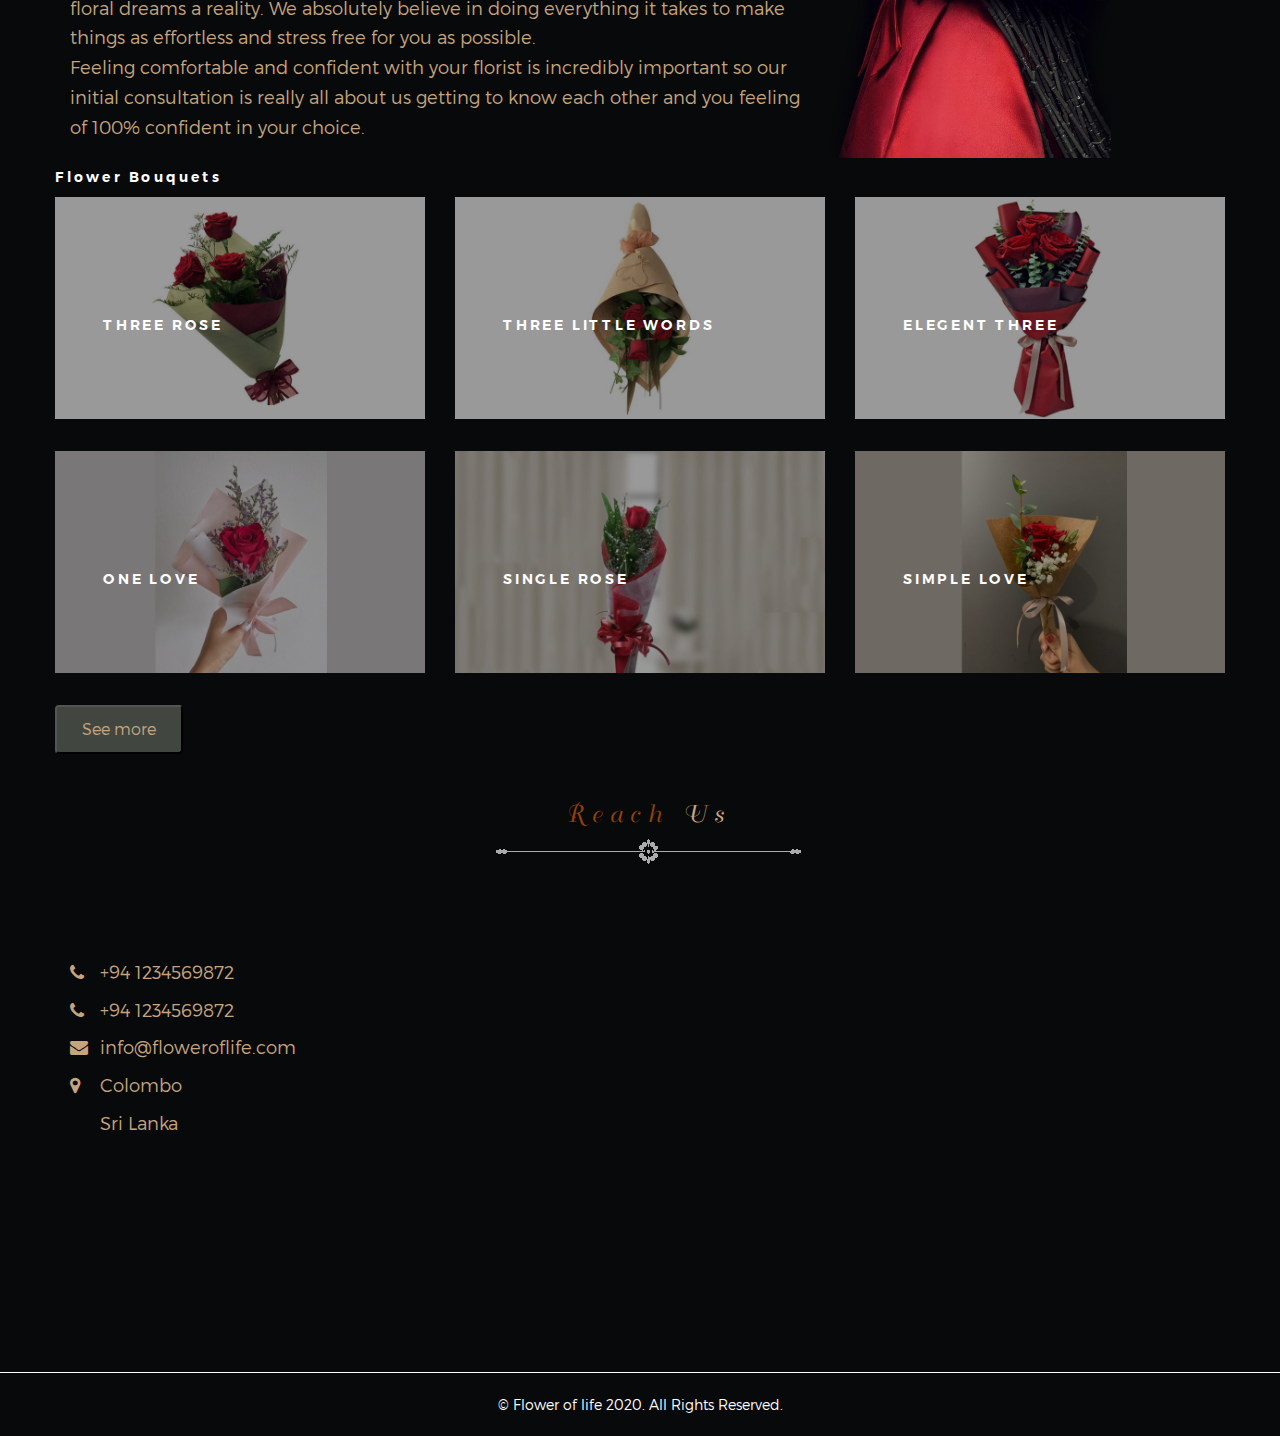
==== commit 70aba6e6: "nipuni" ====
--- a/index.html
+++ b/index.html
@@ -135,7 +135,7 @@
 
                             <!-- Main image -->
 
-                            <img src="img/newslider/01.jpg" alt="" data-bgposition="center center" data-bgfit="cover" data-bgrepeat="no-repeat" class="rev-slidebg">
+                            <img src="img/bannernew/01.jpg" alt="" data-bgposition="center center" data-bgfit="cover" data-bgrepeat="no-repeat" class="rev-slidebg">
 
                             <!-- Layer 1 -->
 
@@ -162,21 +162,19 @@
 
                         <!-- Slide 3 -->
 
-
-
-
-                        <li data-transition="slotzoom-horizontal" data-slotamount="7" data-masterspeed="1000" data-fsmasterspeed="1000">
+                        <li data-transition="slotzoom-horizontal" data-slotamount="7" data-easein="Power3.easeInOut" data-easeout="Power3.easeInOut" data-masterspeed="1000">
 
                             <!-- Main image-->
 
-                            <img src="img/newslider/09.jpg" alt="" data-bgposition="center center" data-bgfit="cover" data-bgrepeat="no-repeat" class="rev-slidebg">
+                            <img src="img/bannernew/02.jpg" alt="" data-bgposition="center center" data-bgfit="cover" data-bgrepeat="no-repeat" class="rev-slidebg">
 
                             <!-- Layer 1 -->
 
                             <div class="slide-title tp-caption tp-resizeme" data-x="['right','right','right','right']" data-hoffset="['-18','-18','-18','-18']" data-y="['middle','middle','middle','middle']" data-voffset="['-35','-35', '-25']" data-fontsize="['50','45', '35']" data-lineheight="['80','75', '65']"
-                                data-width="['1100','700','550']" data-height="none" data-whitespace="normal" data-transform_idle="o:1;" data-transform_in="x:[105%];z:0;rX:45deg;rY:0deg;rZ:90deg;sX:1;sY:1;skX:0;skY:0;s:2000;e:Power2.easeInOut;" data-transform_out="y:[100%];s:1000;e:Power2.easeInOut;s:1000;e:Power2.easeInOut;"
+                                data-width="['1000','700','550']" data-height="none" data-whitespace="normal" data-transform_idle="o:1;" data-transform_in="x:[105%];z:0;rX:45deg;rY:0deg;rZ:90deg;sX:1;sY:1;skX:0;skY:0;s:2000;e:Power2.easeInOut;" data-transform_out="y:[100%];s:1000;e:Power2.easeInOut;s:1000;e:Power2.easeInOut;"
                                 data-mask_in="x:50px;y:0px;s:inherit;e:inherit;" data-mask_out="x:inherit;y:inherit;s:inherit;e:inherit;" data-start="500" data-splitin="chars" data-splitout="none" data-responsive_offset="on" data-elementdelay="0.05">
                             </div>
+
 
                             <!-- Layer 2 -->
 
@@ -187,9 +185,9 @@
 
                             <!-- Layer 3 -->
 
-                            <div class="tp-caption" data-x="['right','right','right','right']" data-hoffset="['0','0','0','0']" data-y="['middle','middle','middle','middle']" data-voffset="['195','215']" data-width="none" data-height="none" data-whitespace="nowrap" data-transform_idle="o:1;"
+                            <div class="tp-caption tp-resizeme" data-x="['right','right','right','right']" data-hoffset="['0','0','0','0']" data-y="['middle','middle','middle','middle']" data-voffset="['195','215']" data-width="none" data-height="none" data-whitespace="nowrap" data-transform_idle="o:1;"
                                 data-transform_hover="o:1;rX:0;rY:0;rZ:0;z:0;s:300;e:Power1.easeInOut;" data-style_hover="c:rgba(255, 255, 255, 1.00);bc:rgba(255, 255, 255, 1.00);" data-transform_in="y:50px;opacity:0;s:1500;e:Power4.easeInOut;" data-transform_out="y:[175%];s:1000;e:Power2.easeInOut;s:1000;e:Power2.easeInOut;"
-                                data-mask_out="x:inherit;y:inherit;" data-start="1500" data-splitin="none" data-splitout="none" data-responsive_offset="on">
+                                data-mask_out="x:inherit;y:inherit;" data-start="1500" data-splitin="none" data-splitout="none" data-responsive_offset="on" style="z-index: 8;">
                             </div>
                         </li>
 
@@ -197,7 +195,7 @@
 
                             <!-- Main image-->
 
-                            <img src="img/slider/3.jpg" alt="" data-bgposition="center center" data-bgfit="cover" data-bgrepeat="no-repeat" class="rev-slidebg">
+                            <img src="img/bannernew/03.jpg" alt="" data-bgposition="center center" data-bgfit="cover" data-bgrepeat="no-repeat" class="rev-slidebg">
 
                             <!-- Layer 1 -->
 
@@ -222,11 +220,12 @@
                             </div>
                         </li>
 
+
                         <li data-transition="slotzoom-horizontal" data-slotamount="7" data-easein="Power3.easeInOut" data-easeout="Power3.easeInOut" data-masterspeed="1000">
 
                             <!-- Main image-->
 
-                            <img src="img/newslider/04.jpg" alt="" data-bgposition="center center" data-bgfit="cover" data-bgrepeat="no-repeat" class="rev-slidebg">
+                            <img src="img/bannernew/04.jpg" alt="" data-bgposition="center center" data-bgfit="cover" data-bgrepeat="no-repeat" class="rev-slidebg">
 
                             <!-- Layer 1 -->
 
@@ -256,37 +255,7 @@
 
                             <!-- Main image-->
 
-                            <img src="img/newslider/05.jpg" alt="" data-bgposition="center center" data-bgfit="cover" data-bgrepeat="no-repeat" class="rev-slidebg">
-
-                            <!-- Layer 1 -->
-
-                            <div class="slide-title tp-caption tp-resizeme" data-x="['right','right','right','right']" data-hoffset="['-18','-18','-18','-18']" data-y="['middle','middle','middle','middle']" data-voffset="['-35','-35', '-25']" data-fontsize="['50','45', '35']" data-lineheight="['80','75', '65']"
-                                data-width="['1000','700','550']" data-height="none" data-whitespace="normal" data-transform_idle="o:1;" data-transform_in="x:[105%];z:0;rX:45deg;rY:0deg;rZ:90deg;sX:1;sY:1;skX:0;skY:0;s:2000;e:Power2.easeInOut;" data-transform_out="y:[100%];s:1000;e:Power2.easeInOut;s:1000;e:Power2.easeInOut;"
-                                data-mask_in="x:50px;y:0px;s:inherit;e:inherit;" data-mask_out="x:inherit;y:inherit;s:inherit;e:inherit;" data-start="500" data-splitin="chars" data-splitout="none" data-responsive_offset="on" data-elementdelay="0.05">
-                            </div>
-
-
-                            <!-- Layer 2 -->
-
-                            <div class="slide-subtitle tp-caption tp-resizeme" data-x="['right','right','right','right']" data-hoffset="['0']" data-y="['middle','middle','middle','middle']" data-voffset="['75','105']" data-fontsize="['18']" data-whitespace="nowrap" data-transform_idle="o:1;"
-                                data-transform_in="y:[100%];z:0;rX:0deg;rY:0;rZ:0;sX:1;sY:1;skX:0;skY:0;s:1200;e:Power1.easeInOut;" data-transform_out="opacity:0;s:1000;s:1000;" data-mask_in="x:0px;y:0px;s:inherit;e:inherit;" data-start="1500" data-splitin="none"
-                                data-splitout="none">
-                            </div>
-
-                            <!-- Layer 3 -->
-
-                            <div class="tp-caption tp-resizeme" data-x="['right','right','right','right']" data-hoffset="['0','0','0','0']" data-y="['middle','middle','middle','middle']" data-voffset="['195','215']" data-width="none" data-height="none" data-whitespace="nowrap" data-transform_idle="o:1;"
-                                data-transform_hover="o:1;rX:0;rY:0;rZ:0;z:0;s:300;e:Power1.easeInOut;" data-style_hover="c:rgba(255, 255, 255, 1.00);bc:rgba(255, 255, 255, 1.00);" data-transform_in="y:50px;opacity:0;s:1500;e:Power4.easeInOut;" data-transform_out="y:[175%];s:1000;e:Power2.easeInOut;s:1000;e:Power2.easeInOut;"
-                                data-mask_out="x:inherit;y:inherit;" data-start="1500" data-splitin="none" data-splitout="none" data-responsive_offset="on" style="z-index: 8;">
-                            </div>
-                        </li>
-
-
-                        <li data-transition="slotzoom-horizontal" data-slotamount="7" data-easein="Power3.easeInOut" data-easeout="Power3.easeInOut" data-masterspeed="1000">
-
-                            <!-- Main image-->
-
-                            <img src="img/slider/5.jpg" alt="" data-bgposition="center center" data-bgfit="cover" data-bgrepeat="no-repeat" class="rev-slidebg">
+                            <img src="img/bannernew/05.jpg" alt="" data-bgposition="center center" data-bgfit="cover" data-bgrepeat="no-repeat" class="rev-slidebg">
 
                             <!-- Layer 1 -->
 
@@ -356,11 +325,238 @@
                             </div>
 
 
+
+                            <!-- DEMO 5 -->
+                            <div class="py-5">
+                                <h3 class="font-weight-bold mb-0"></h3>
+                                <p class="font-italic text-muted mb-4"></p>
+                                <div class="row">
+                                    <div class="col-lg-12">
+                                        <h4>Flower Bouquets</h4>
+                                    </div>
+                                    <!-- Bouquet Item-->
+                                    <div class="col-lg-4 mb-3 mb-lg-0 bouquetClass" id="bouquet1" data-toggle="modal" data-target="#exampleModal">
+                                        <div class="hover hover-5 text-white rounded ">
+                                            <div class="bouquetImg"><img src="img/boquet/loveandromance/web/b1.jpg" alt=""></div>
+
+                                            <div class="hover-overlay "></div>
+                                            <div class="hover-5-content bouquetTitle">
+                                                <h4 class="hover-5-title text-uppercase font-weight-light mb-0">Three Rose<span> Bouquet</span></h4>
+                                            </div>
+                                            <div class="bouquetContaint">
+                                                <div class="bouquetContaintBody">
+                                                    <p>A beautiful bouquet of luxury flowers is the perfect gift from Flower of life, the bright red roses with airy heather artistically wrapped and it is a perfect gift to show your love and care.</p>
+                                                    <div class="price">
+                                                        <label> LKR 690.00</label>
+                                                    </div>
+                                                    <ul>
+                                                        <li>Our promise is to make every effort to create our flower arrangements as pictured, however, in a very rare situations where a replacement is necessary due to seasonality and local flower or color
+                                                            availability, we guarantee that any alternative will be of the same or higher value and that we always use the freshest, most beautiful flowers available.</li>
+                                                        <li>Deliver with in 36 hours</li>
+                                                        <li>Delivery charges will be 390.00</li>
+                                                    </ul>
+                                                    <p>Delivery within Keratalgia, Kelaniya,Waththala, Kadawatha, Biyagama, Makola Areas only</p>
+                                                </div>
+
+                                            </div>
+                                        </div>
+                                    </div>
+                                    <!-- Bouquet  Item- end--- -->
+
+                                    <!-- Bouquet  Item-->
+                                    <div class="col-lg-4 mb-3 mb-lg-0 bouquetClass" id="bouquet2" data-toggle="modal" data-target="#exampleModal">
+                                        <div class="hover hover-5 text-white rounded">
+                                            <div class="bouquetImg"><img src="img/boquet/loveandromance/web/b2.jpg" alt=""></div>
+                                            <div class="hover-overlay"></div>
+                                            <div class="hover-5-content bouquetTitle">
+                                                <h4 class="hover-5-title text-uppercase font-weight-light mb-0">Three little words
+                                                    <span> Bouquet</span></h4>
+                                            </div>
+                                            <div class="bouquetContaint">
+                                                <div class="bouquetContaintBody">
+                                                    <p>Want to woo someone with flowers? This is how you do it. Our artisan florists spiral no less than three beautiful red roses in the hand to create this magnificent bunch. It's then beautifully gift-wrapped
+                                                        and hand-delivered for a truly magical doorstep moment
+                                                    </p>
+                                                    <div class="price">
+                                                        <label> LKR 590.00</label>
+                                                    </div>
+                                                    <ul>
+                                                        <li>Our promise is to make every effort to create our flower arrangements as pictured, however, in a very rare situations where a replacement is necessary due to seasonality and local flower or color
+                                                            availability, we guarantee that any alternative will be of the same or higher value and that we always use the freshest, most beautiful flowers available.</li>
+                                                        <li>Deliver with in 36 hours</li>
+                                                        <li>Delivery charges will be 390.00</li>
+                                                    </ul>
+                                                    <p>Delivery within Keratalgia, Kelaniya,Waththala, Kadawatha, Biyagama, Makola Areas only</p>
+                                                </div>
+
+                                            </div>
+
+                                        </div>
+                                    </div>
+                                    <!-- Bouquet  Item- end--- -->
+
+                                    <!-- Bouquet  Item-->
+                                    <div class="col-lg-4 mb-3 mb-lg-0 bouquetClass" id="bouquet3" data-toggle="modal" data-target="#exampleModal">
+                                        <div class="hover hover-5 text-white rounded">
+                                            <div class="bouquetImg"><img src="img/boquet/loveandromance/web/b3.jpg" alt=""></div>
+                                            <div class="hover-overlay"></div>
+                                            <div class="hover-5-content bouquetTitle">
+                                                <h4 class="hover-5-title text-uppercase font-weight-light mb-0">Elegent three
+                                                    <span> Bouquet</span></h4>
+                                            </div>
+                                            <div class="bouquetContaint">
+                                                <div class="bouquetContaintBody">
+                                                    <p>A stunning bouquet of elegant Red Roses and fragrant silver Eucalyptus. About this Gift : Roses and Eucalyptus
+                                                    </p>
+                                                    <div class="price">
+                                                        <label>Rs 1390.00</label>
+                                                    </div>
+                                                    <ul>
+                                                        <li>Our promise is to make every effort to create our flower arrangements as pictured, however, in a very rare situations where a replacement is necessary due to seasonality and local flower or color
+                                                            availability, we guarantee that any alternative will be of the same or higher value and that we always use the freshest, most beautiful flowers available.</li>
+                                                        <li>Deliver with in 36 hours</li>
+                                                        <li>Delivery charges will be 390.00</li>
+                                                    </ul>
+                                                    <p>Delivery within Keratalgia, Kelaniya,Waththala, Kadawatha, Biyagama, Makola Areas only</p>
+                                                </div>
+
+                                            </div>
+
+                                        </div>
+                                    </div>
+                                    <!-- Bouquet  Item- end--- -->
+                                    <!-- Bouquet Item-->
+                                    <div class="col-lg-4 mb-3 mb-lg-0 bouquetClass" id="bouquet4" data-toggle="modal" data-target="#exampleModal">
+                                        <div class="hover hover-5 text-white rounded ">
+                                            <div class="bouquetImg"><img src="img/boquet/loveandromance/web/b4.jpg" alt=""></div>
+
+                                            <div class="hover-overlay "></div>
+                                            <div class="hover-5-content bouquetTitle">
+                                                <h4 class="hover-5-title text-uppercase font-weight-light mb-0">One love<span> Bouquet</span></h4>
+                                            </div>
+                                            <div class="bouquetContaint">
+                                                <div class="bouquetContaintBody">
+                                                    <p>Single Piece Red Rose Bouquet to make the day special This Gift Includes :Rose , pittosporum</p>
+                                                    <div class="price">
+                                                        <label> LKR 290.00</label>
+                                                    </div>
+                                                    <ul>
+                                                        <li>Our promise is to make every effort to create our flower arrangements as pictured, however, in a very rare situations where a replacement is necessary due to seasonality and local flower or color
+                                                            availability, we guarantee that any alternative will be of the same or higher value and that we always use the freshest, most beautiful flowers available.</li>
+                                                        <li>Deliver with in 36 hours</li>
+                                                        <li>Delivery charges will be 390.00</li>
+                                                    </ul>
+                                                    <p>Delivery within Keratalgia, Kelaniya,Waththala, Kadawatha, Biyagama, Makola Areas only</p>
+                                                </div>
+
+                                            </div>
+                                        </div>
+                                    </div>
+                                    <!-- Bouquet  Item- end--- -->
+                                    <!-- Bouquet Item-->
+                                    <div class="col-lg-4 mb-3 mb-lg-0 bouquetClass" id="bouquet5" data-toggle="modal" data-target="#exampleModal">
+                                        <div class="hover hover-5 text-white rounded ">
+                                            <div class="bouquetImg"><img src="img/boquet/loveandromance/web/b5.jpg" alt=""></div>
+
+                                            <div class="hover-overlay "></div>
+                                            <div class="hover-5-content bouquetTitle">
+                                                <h4 class="hover-5-title text-uppercase font-weight-light mb-0">Single Rose<span> Bouquet</span></h4>
+                                            </div>
+                                            <div class="bouquetContaint">
+                                                <div class="bouquetContaintBody">
+                                                    <p>A fabulous gift of beautiful Red rose and Lush greenery This gift include one rose, Babies breath, Green</p>
+                                                    <div class="price">
+                                                        <label> LKR 290.00</label>
+                                                    </div>
+                                                    <ul>
+                                                        <li>Our promise is to make every effort to create our flower arrangements as pictured, however, in a very rare situations where a replacement is necessary due to seasonality and local flower or color
+                                                            availability, we guarantee that any alternative will be of the same or higher value and that we always use the freshest, most beautiful flowers available.</li>
+                                                        <li>Deliver with in 36 hours</li>
+                                                        <li>Delivery charges will be 390.00</li>
+                                                    </ul>
+                                                    <p>Delivery within Keratalgia, Kelaniya,Waththala, Kadawatha, Biyagama, Makola Areas only</p>
+                                                </div>
+
+                                            </div>
+                                        </div>
+                                    </div>
+                                    <!-- Bouquet  Item- end--- -->
+                                    <!-- Bouquet Item-->
+                                    <div class="col-lg-4 mb-3 mb-lg-0 bouquetClass" id="bouquet6" data-toggle="modal" data-target="#exampleModal">
+                                        <div class="hover hover-5 text-white rounded ">
+                                            <div class="bouquetImg"><img src="img/boquet/loveandromance/web/b6.jpg" alt=""></div>
+
+                                            <div class="hover-overlay "></div>
+                                            <div class="hover-5-content bouquetTitle">
+                                                <h4 class="hover-5-title text-uppercase font-weight-light mb-0">Simple Love<span> Bouquet</span></h4>
+                                            </div>
+                                            <div class="bouquetContaint">
+                                                <div class="bouquetContaintBody">
+                                                    <p>Wow a loved one with this goddess of a bouquet
+                                                    </p>
+                                                    <div class="price">
+                                                        <label> LKR 390.00</label>
+                                                    </div>
+                                                    <ul>
+                                                        <li>Our promise is to make every effort to create our flower arrangements as pictured, however, in a very rare situations where a replacement is necessary due to seasonality and local flower or color
+                                                            availability, we guarantee that any alternative will be of the same or higher value and that we always use the freshest, most beautiful flowers available.</li>
+                                                        <li>Deliver with in 36 hours</li>
+                                                        <li>Delivery charges will be 390.00</li>
+                                                    </ul>
+                                                    <p>Delivery within Keratalgia, Kelaniya,Waththala, Kadawatha, Biyagama, Makola Areas only</p>
+                                                </div>
+
+                                            </div>
+                                        </div>
+                                    </div>
+                                    <!-- Bouquet  Item- end--- -->
+                                    <div class="col-lg-12">
+
+                                        <div class="seemore">
+                                            <button type="buttons"><a href="bouquet.html">See more</a></button>
+                                        </div>
+                                    </div>
+                                </div>
+                            </div>
+                        </div>
+            </section>
+            <!-- Modal -->
+            <div class="modal fade modalModal bouquetModal" id="exampleModal" tabindex="-1" role="dialog" aria-labelledby="exampleModalLabel" aria-hidden="true">
+                <div class="modal-dialog" role="document">
+                    <div class="modal-content">
+                        <div class="modal-header">
+                            <div class="appendTitle">
+                                <h4></h4>
+                            </div>
+                            <button type="button" class="close" data-dismiss="modal" aria-label="Close">
+              <span aria-hidden="true">&times;</span>
+            </button>
+                        </div>
+                        <div class="modal-body">
+                            <div class="apeendImg">
+
+                            </div>
+
+                            <div class="apeendBodyContent">
+
+                            </div>
+
+
+                        </div>
+
+                        <div class="modal-footer">
+                            <div class="footerjoiner">
+                                <div class="apeendfooterprice">
+                                    <h4>Price</h4>
+                                </div>
+                                <button type="button" class="btn btn-secondary" data-dismiss="modal">Close</button>
+
+                            </div>
                         </div>
                     </div>
                 </div>
-            </section>
-
+            </div>
+            <!-- Modal -->
 
             <!-- Contacts -->
 
@@ -450,35 +646,71 @@
             <!-- Lines -->
 
 
-        </div>
-    </div>
-
-    <!-- SCRIPTS -->
-
-    <script src="js/jquery.min.js"></script>
-    <script src="js/bootstrap.min.js"></script>
-    <script src="js/smoothscroll.js"></script>
-    <script src="js/jquery.validate.min.js"></script>
-    <script src="js/wow.min.js"></script>
-    <script src="js/jquery.stellar.min.js"></script>
-    <script src="js/jquery.magnific-popup.js"></script>
-    <script src="js/owl.carousel.min.js"></script>
-
-    <!-- SLIDER REVOLUTION -->
-    <script src="js/rev-slider/jquery.themepunch.tools.min.js"></script>
-    <script src="js/rev-slider/jquery.themepunch.revolution.min.js"></script>
-
-    <!-- SLIDER REVOLUTION 5.0 EXTENSIONS   -->
-    <script src="js/rev-slider/revolution.extension.actions.min.js"></script>
-    <script src="js/rev-slider/revolution.extension.carousel.min.js"></script>
-    <script src="js/rev-slider/revolution.extension.kenburn.min.js"></script>
-    <script src="js/rev-slider/revolution.extension.layeranimation.min.js"></script>
-    <script src="js/rev-slider/revolution.extension.migration.min.js"></script>
-    <script src="js/rev-slider/revolution.extension.navigation.min.js"></script>
-    <script src="js/rev-slider/revolution.extension.parallax.min.js"></script>
-    <script src="js/rev-slider/revolution.extension.slideanims.min.js"></script>
-    <script src="js/rev-slider/revolution.extension.video.min.js"></script>
-    <script src="js/interface.js"></script>
+            </div>
+            </div>
+
+            <!-- SCRIPTS -->
+
+            <script src="js/jquery.min.js"></script>
+            <script src="js/bootstrap.min.js"></script>
+            <script src="js/smoothscroll.js"></script>
+            <script src="js/jquery.validate.min.js"></script>
+            <script src="js/wow.min.js"></script>
+            <script src="js/jquery.stellar.min.js"></script>
+            <script src="js/jquery.magnific-popup.js"></script>
+            <script src="js/owl.carousel.min.js"></script>
+
+            <!-- SLIDER REVOLUTION -->
+            <script src="js/rev-slider/jquery.themepunch.tools.min.js"></script>
+            <script src="js/rev-slider/jquery.themepunch.revolution.min.js"></script>
+
+            <!-- SLIDER REVOLUTION 5.0 EXTENSIONS   -->
+            <script src="js/rev-slider/revolution.extension.actions.min.js"></script>
+            <script src="js/rev-slider/revolution.extension.carousel.min.js"></script>
+            <script src="js/rev-slider/revolution.extension.kenburn.min.js"></script>
+            <script src="js/rev-slider/revolution.extension.layeranimation.min.js"></script>
+            <script src="js/rev-slider/revolution.extension.migration.min.js"></script>
+            <script src="js/rev-slider/revolution.extension.navigation.min.js"></script>
+            <script src="js/rev-slider/revolution.extension.parallax.min.js"></script>
+            <script src="js/rev-slider/revolution.extension.slideanims.min.js"></script>
+            <script src="js/rev-slider/revolution.extension.video.min.js"></script>
+            <script src="js/interface.js"></script>
+
+            <script>
+                $(document).ready(function() {
+                    $(".bouquetClass").click(function(event) {
+                        $(".appendTitle h4").empty();
+                        $(".apeendImg").empty();
+                        $(".apeendBodyContent").empty();
+                        $(".apeendfooterprice").empty();
+
+                        var divId = $(this).attr('id');
+                        //"#"+divId +" .bouquetTitle"
+                        var bouquetTitle = $("#" + divId + " .bouquetTitle h4").html();
+
+                        var bouquetImg = $("#" + divId + " .bouquetImg").html();
+                        //    alert(bouquetImg);
+
+                        var bouquetContaint = $("#" + divId + " .bouquetContaint").html();
+
+                        var price = $("#" + divId + " .price").html();
+
+
+
+                        $(".appendTitle h4").append(bouquetTitle);
+
+                        $(".apeendImg").append(bouquetImg);
+
+                        $(".apeendBodyContent").append(bouquetContaint);
+
+                        $(".apeendfooterprice").append(price);
+
+                        //alert(divId); bouquetTitle
+                        // this.append wouldn't work
+                        // $(this).append(" Clicked");
+                    });
+                });
+            </script>
 </body>
 
 
--- a/css/style.css
+++ b/css/style.css
@@ -1260,7 +1260,6 @@
 
 .col-about-img img {
     display: block;
-
     height: 700px;
 }
 
@@ -2648,6 +2647,27 @@
     opacity: 1;
 }
 
+.modalModal .modal-header {
+    display: flex;
+    justify-content: space-between;
+    align-items: center;
+    width: 100%;
+}
+
+.modalModal .modal-header h5 {
+    color: #000;
+}
+
+.modalModal .modal-header::before {
+    display: block !important;
+    content: inherit !important;
+}
+
+.modalModal .modal-header::after {
+    display: block !important;
+    content: inherit !important;
+}
+
 .hover-5:hover::after {
     bottom: 0;
 }
@@ -2665,4 +2685,57 @@
 }
 
 
-/*===================HoteL end=======================*/+/*===================HoteL end=======================*/
+
+.appendTitle h4 {
+    color: #000;
+}
+
+.apeendImg img {
+    width: 100%;
+}
+
+.bouquetContaint {
+    display: none;
+}
+
+.bouquetContaintBody {
+    color: #000;
+}
+
+.bouquetContaintBody {
+    height: 200px;
+    overflow-x: auto;
+    padding: 1rem 0;
+}
+
+.bouquetClass {
+    margin-bottom: 2rem;
+}
+
+.bouquetModal .modal-footer button {
+    background: #a8aea5;
+    border-radius: 4px;
+    padding: 9px 25px;
+}
+
+.bouquetModal .modal-dialog {
+    width: 758px;
+}
+
+.apeendfooterprice {
+    color: #000;
+}
+
+.footerjoiner {
+    display: flex;
+    justify-content: space-between;
+    align-items: center;
+    width: 100%;
+}
+
+.seemore button {
+    background: #414640;
+    border-radius: 4px;
+    padding: 9px 25px;
+}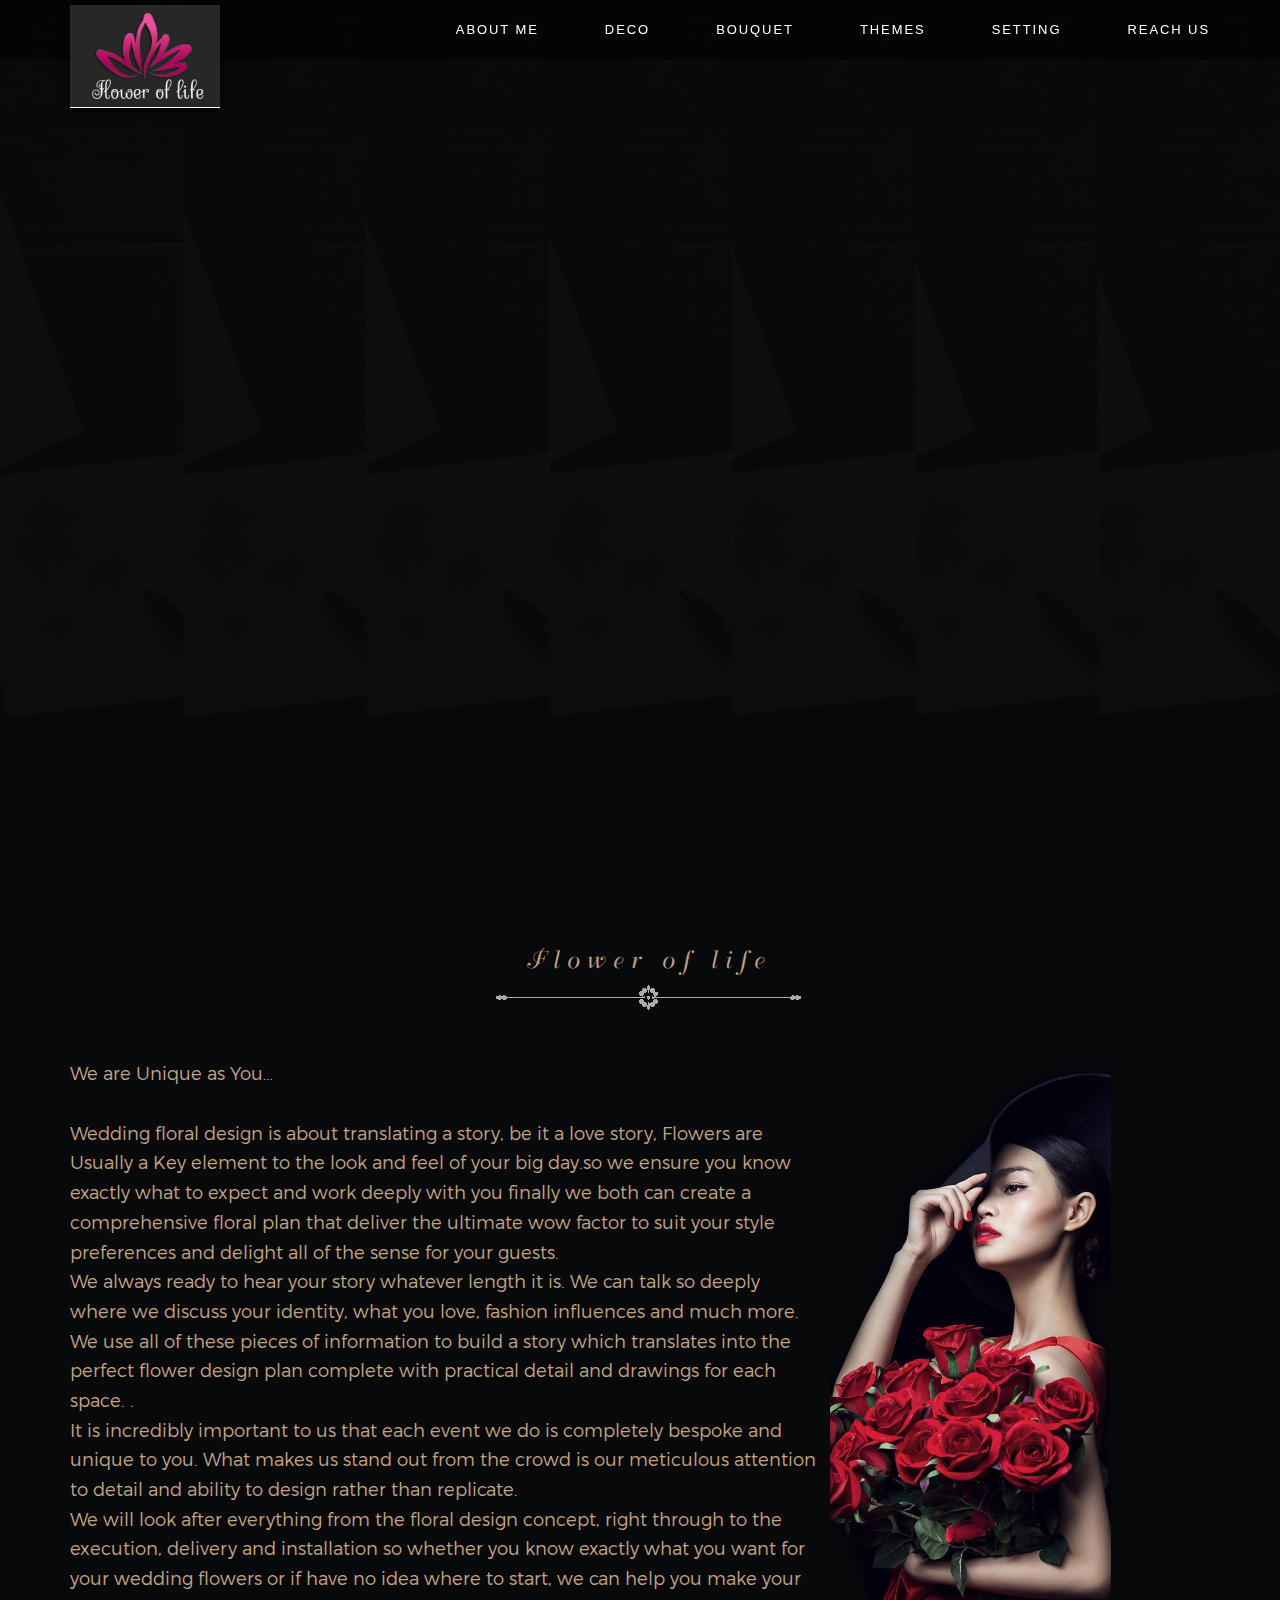
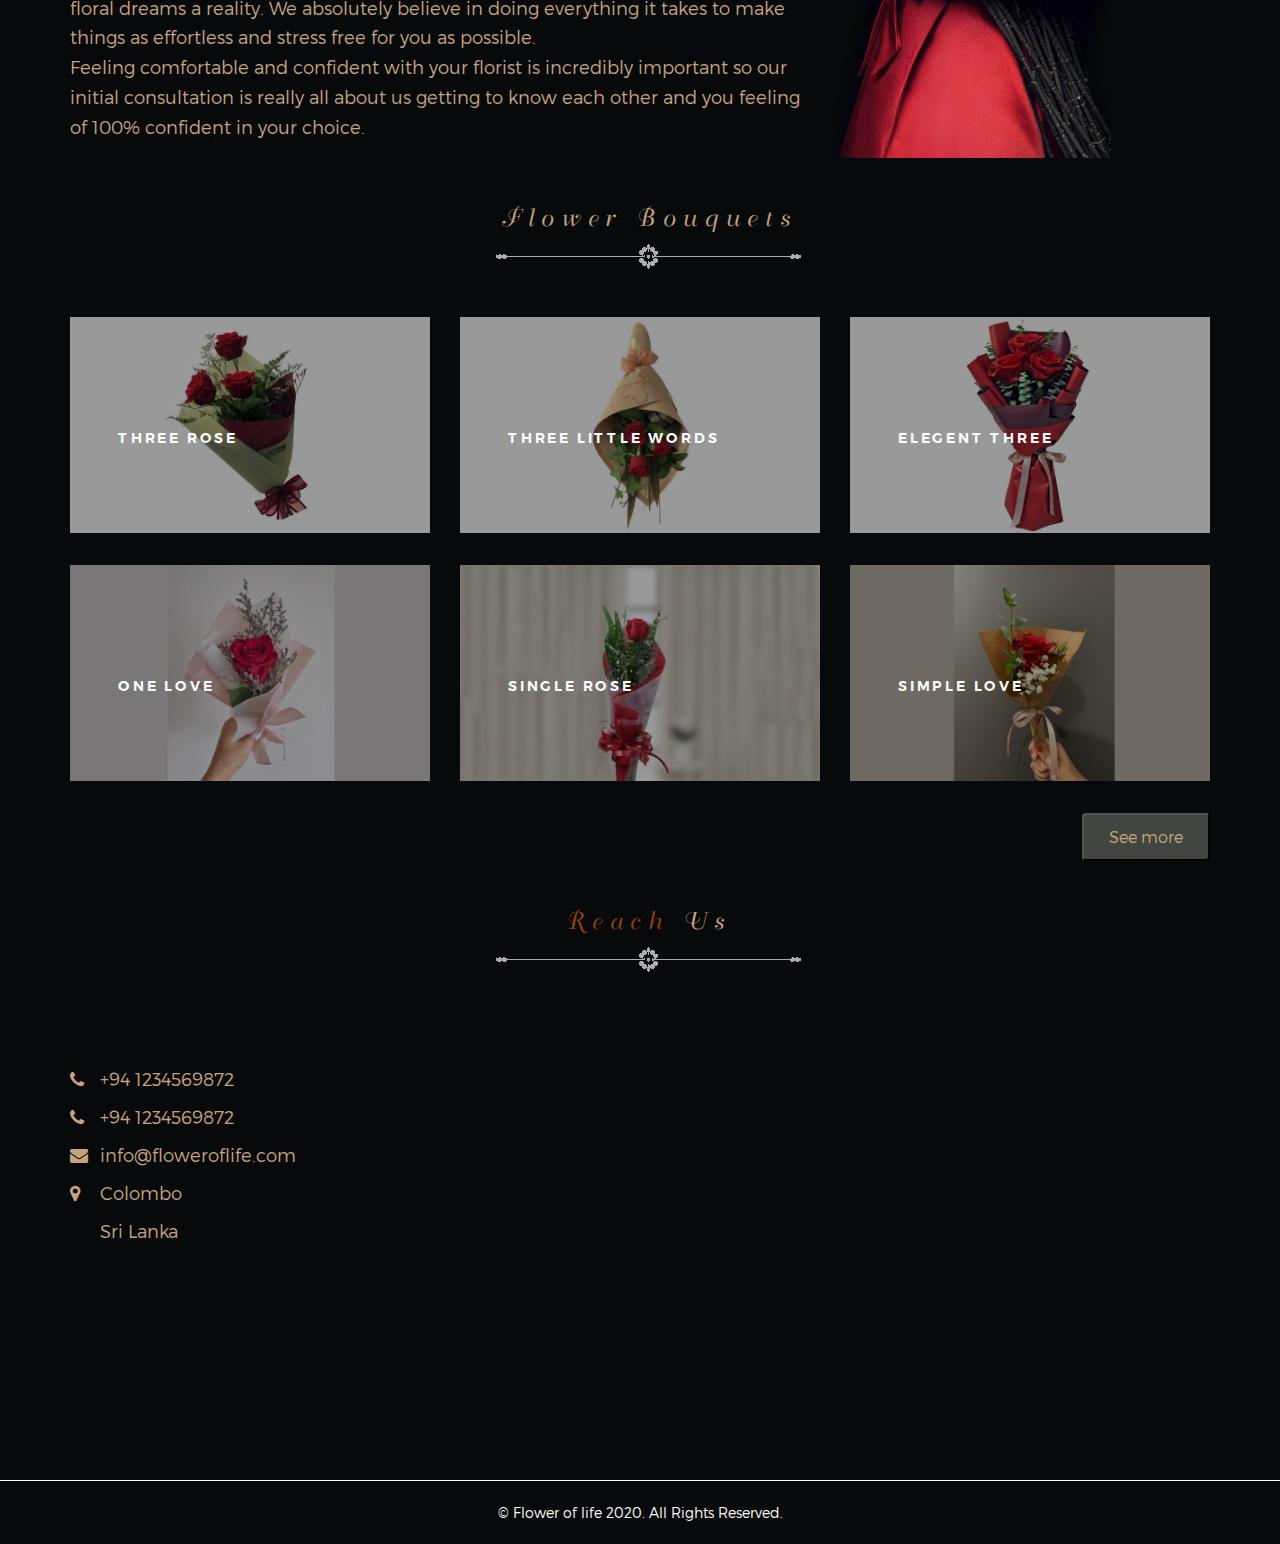
==== commit a3ef4fbe: "sall change" ====
--- a/index.html
+++ b/index.html
@@ -325,15 +325,22 @@
                             </div>
 
 
-
+</div>
                             <!-- DEMO 5 -->
-                            <div class="py-5">
-                                <h3 class="font-weight-bold mb-0"></h3>
-                                <p class="font-italic text-muted mb-4"></p>
-                                <div class="row">
+                            <div class="py-5 col-base">
+                            
+                                <div class="row col-base">
                                     <div class="col-lg-12">
-                                        <h4>Flower Bouquets</h4>
-                                    </div>
+                                        <header class="section-header mb-5">
+                                            <h2 class="section-title titled"><span class="text-primary">Flower Bouquets</span></h2>
+                    
+                                        </header>
+                                   
+                                    </div>
+
+                                    </div>
+
+                                    <div class="row col-base">
                                     <!-- Bouquet Item-->
                                     <div class="col-lg-4 mb-3 mb-lg-0 bouquetClass" id="bouquet1" data-toggle="modal" data-target="#exampleModal">
                                         <div class="hover hover-5 text-white rounded ">
@@ -512,13 +519,13 @@
                                     <!-- Bouquet  Item- end--- -->
                                     <div class="col-lg-12">
 
-                                        <div class="seemore">
+                                        <div class="seemore text-right">
                                             <button type="buttons"><a href="bouquet.html">See more</a></button>
                                         </div>
                                     </div>
                                 </div>
                             </div>
-                        </div>
+                        
             </section>
             <!-- Modal -->
             <div class="modal fade modalModal bouquetModal" id="exampleModal" tabindex="-1" role="dialog" aria-labelledby="exampleModalLabel" aria-hidden="true">
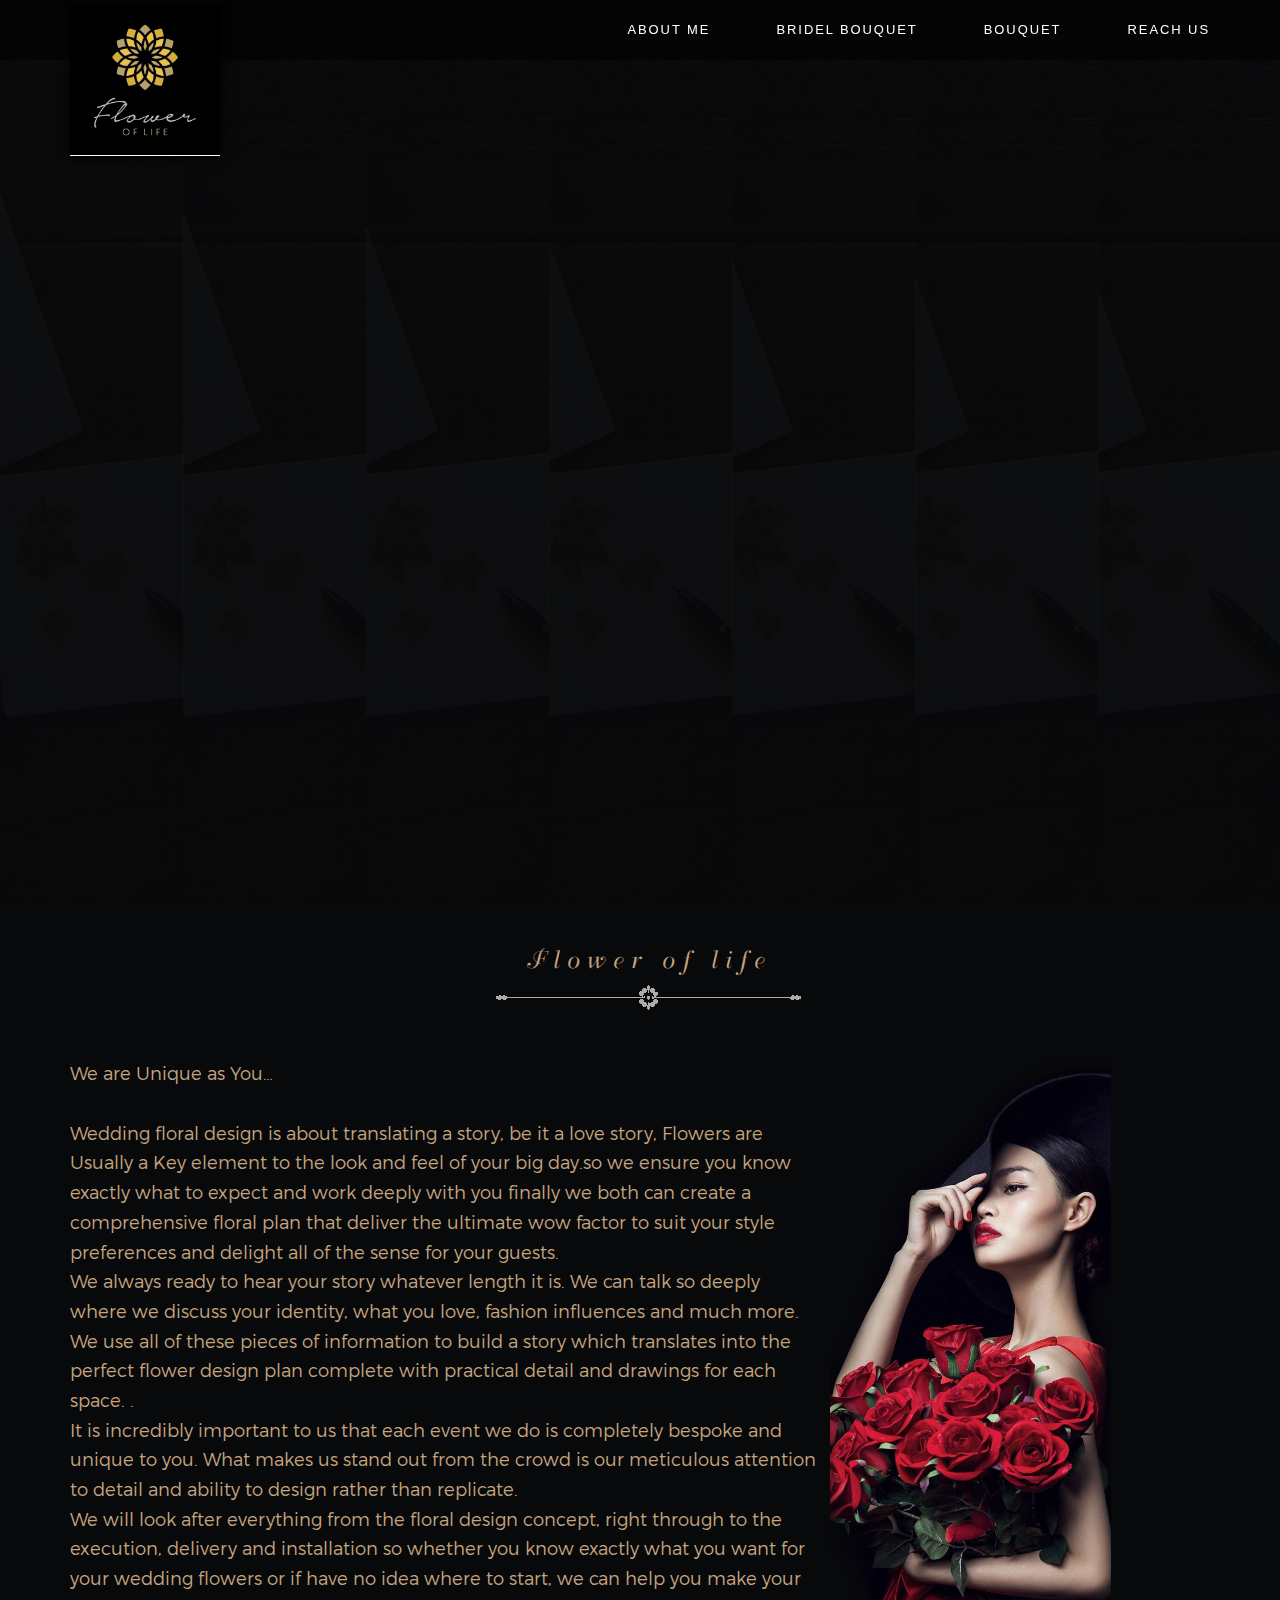
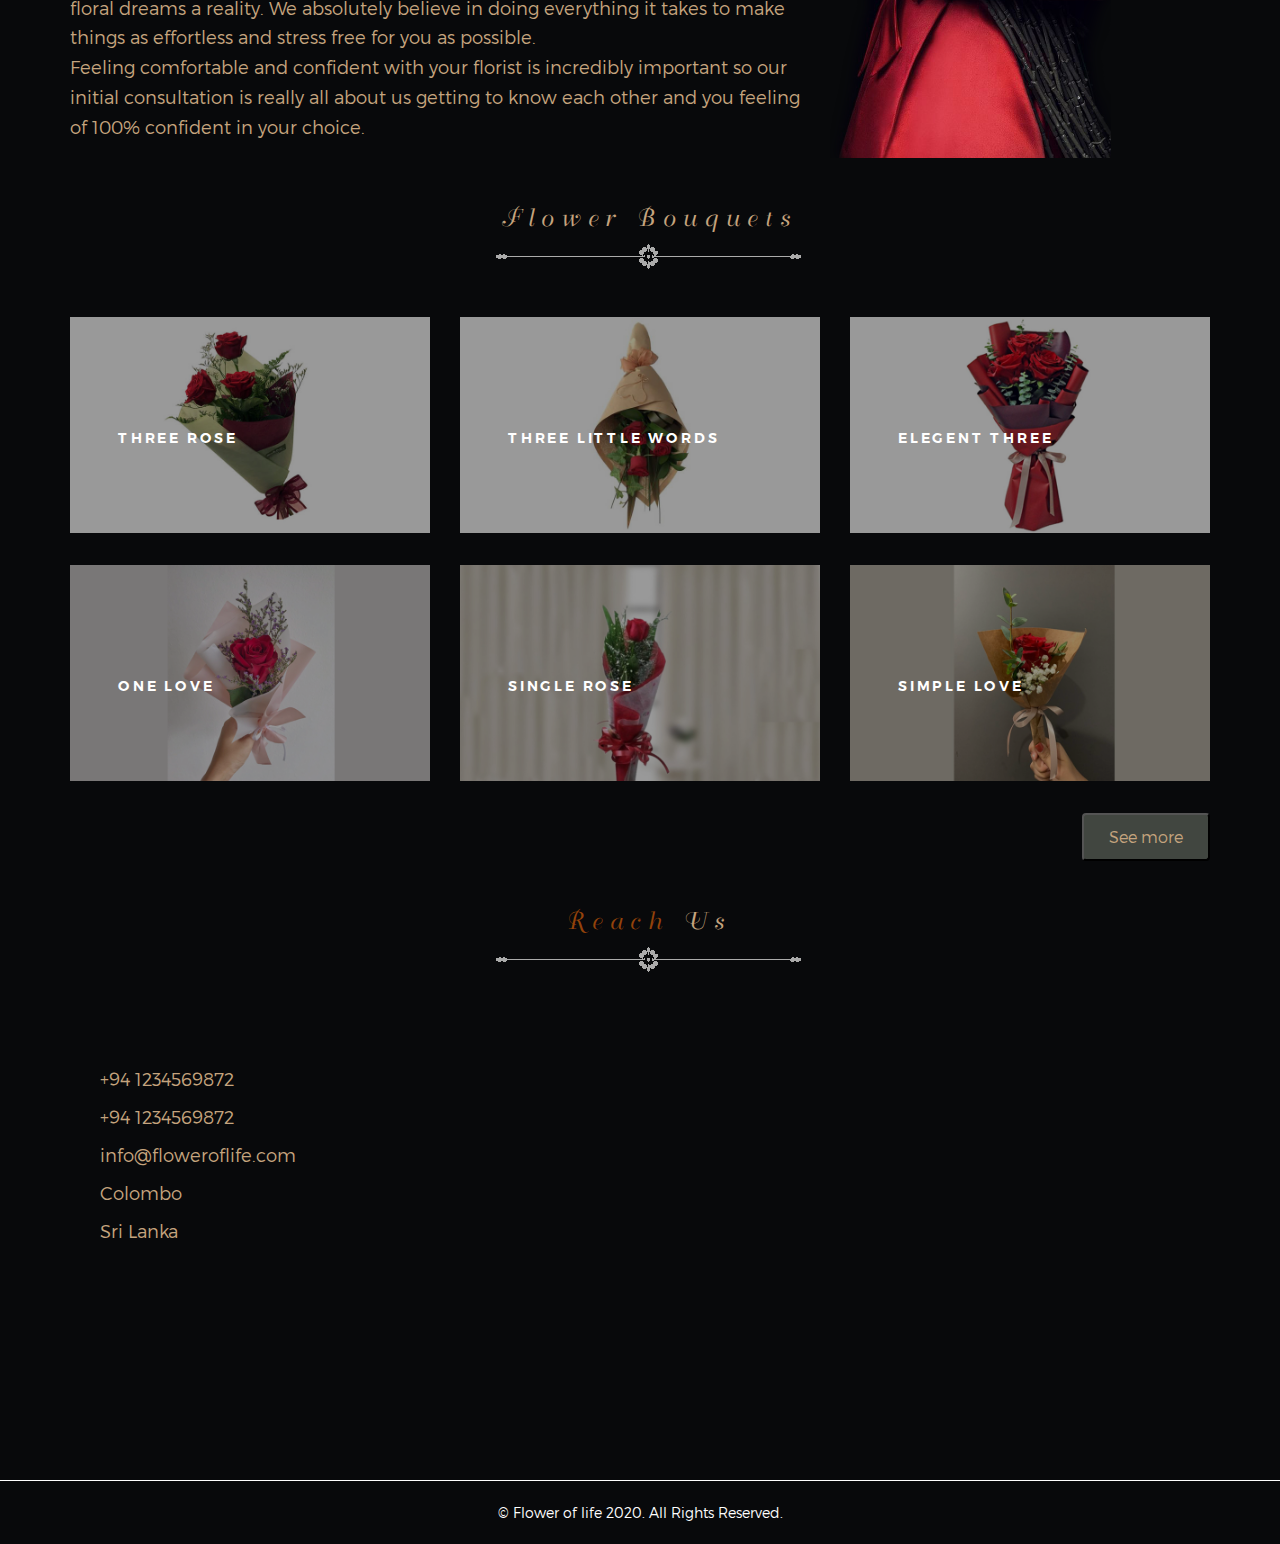
==== commit 0c505e69: "nipuni" ====
--- a/index.html
+++ b/index.html
@@ -59,16 +59,16 @@
                 <div class="brand-panel">
                     <a href="index.html">
 
-                        <img src="img/logo.png" width="150px">
+                        <img src="img/FLOWER OF LIFE LOGO.jpg" width="150px">
                     </a>
 
                 </div>
                 <ul class="navbar-desctop-menu">
                     <li><a href="about.html">About me</a></li>
-                    <li><a href="deco.html">Deco</a></li>
+                    <li><a href="deco.html">Bridel Bouquet</a></li>
                     <li><a href="bouquet.html">Bouquet</a></li>
-                    <li><a href="themes.html">Themes</a></li>
-                    <li> <a href="setting.html">Setting</a></li>
+                    <!--<li><a href="themes.html">Themes</a></li>
+                    <li> <a href="setting.html">Setting</a></li>-->
                     <li> <a href="reachus.html"> Reach us</a></li>
                 </ul>
             </div>
@@ -80,7 +80,7 @@
             <div class="brand-panel">
                 <a href="index.html">
 
-                    <img src="img/logo.png" width="150px">
+                    <img src="img/FLOWER OF LIFE LOGO.jpg" width="150px">
                 </a>
 
             </div>
@@ -97,10 +97,10 @@
             <div class="collapse navbar-collapse" id="navbar-mobile">
                 <ul class="navbar-nav-mobile">
                     <li><a href="about.html">About me</a></li>
-                    <li><a href="deco.html">Deco</a></li>
+                    <li><a href="deco.html">Bridel Bouquet</a></li>
                     <li><a href="bouquet.html">Bouquet</a></li>
-                    <li><a href="themes.html">Themes</a></li>
-                    <li> <a href="setting.html">Setting</a></li>
+                    <!--<li><a href="themes.html">Themes</a></li>
+                    <li> <a href="setting.html">Setting</a></li>-->
                     <li> <a href="reachus.html">Reach us</a></li>
                 </ul>
 
@@ -325,207 +325,207 @@
                             </div>
 
 
-</div>
-                            <!-- DEMO 5 -->
-                            <div class="py-5 col-base">
-                            
-                                <div class="row col-base">
-                                    <div class="col-lg-12">
-                                        <header class="section-header mb-5">
-                                            <h2 class="section-title titled"><span class="text-primary">Flower Bouquets</span></h2>
-                    
-                                        </header>
-                                   
-                                    </div>
-
-                                    </div>
-
-                                    <div class="row col-base">
-                                    <!-- Bouquet Item-->
-                                    <div class="col-lg-4 mb-3 mb-lg-0 bouquetClass" id="bouquet1" data-toggle="modal" data-target="#exampleModal">
-                                        <div class="hover hover-5 text-white rounded ">
-                                            <div class="bouquetImg"><img src="img/boquet/loveandromance/web/b1.jpg" alt=""></div>
-
-                                            <div class="hover-overlay "></div>
-                                            <div class="hover-5-content bouquetTitle">
-                                                <h4 class="hover-5-title text-uppercase font-weight-light mb-0">Three Rose<span> Bouquet</span></h4>
+                        </div>
+                        <!-- DEMO 5 -->
+                        <div class="py-5 col-base">
+
+                            <div class="row col-base">
+                                <div class="col-lg-12">
+                                    <header class="section-header mb-5">
+                                        <h2 class="section-title titled"><span class="text-primary">Flower Bouquets</span></h2>
+
+                                    </header>
+
+                                </div>
+
+                            </div>
+
+                            <div class="row col-base">
+                                <!-- Bouquet Item-->
+                                <div class="col-lg-4 mb-3 mb-lg-0 bouquetClass" id="bouquet1" data-toggle="modal" data-target="#exampleModal">
+                                    <div class="hover hover-5 text-white rounded ">
+                                        <div class="bouquetImg"><img src="img/boquet/loveandromance/web/b1.jpg" alt=""></div>
+
+                                        <div class="hover-overlay "></div>
+                                        <div class="hover-5-content bouquetTitle">
+                                            <h4 class="hover-5-title text-uppercase font-weight-light mb-0">Three Rose<span> Bouquet</span></h4>
+                                        </div>
+                                        <div class="bouquetContaint">
+                                            <div class="bouquetContaintBody">
+                                                <p>A beautiful bouquet of luxury flowers is the perfect gift from Flower of life, the bright red roses with airy heather artistically wrapped and it is a perfect gift to show your love and care.</p>
+                                                <div class="price">
+                                                    <label> LKR 690.00</label>
+                                                </div>
+                                                <ul>
+                                                    <li>Our promise is to make every effort to create our flower arrangements as pictured, however, in a very rare situations where a replacement is necessary due to seasonality and local flower or color availability,
+                                                        we guarantee that any alternative will be of the same or higher value and that we always use the freshest, most beautiful flowers available.</li>
+                                                    <li>Deliver with in 36 hours</li>
+                                                    <li>Delivery charges will be 390.00</li>
+                                                </ul>
+                                                <p>Delivery within Keratalgia, Kelaniya,Waththala, Kadawatha, Biyagama, Makola Areas only</p>
                                             </div>
-                                            <div class="bouquetContaint">
-                                                <div class="bouquetContaintBody">
-                                                    <p>A beautiful bouquet of luxury flowers is the perfect gift from Flower of life, the bright red roses with airy heather artistically wrapped and it is a perfect gift to show your love and care.</p>
-                                                    <div class="price">
-                                                        <label> LKR 690.00</label>
-                                                    </div>
-                                                    <ul>
-                                                        <li>Our promise is to make every effort to create our flower arrangements as pictured, however, in a very rare situations where a replacement is necessary due to seasonality and local flower or color
-                                                            availability, we guarantee that any alternative will be of the same or higher value and that we always use the freshest, most beautiful flowers available.</li>
-                                                        <li>Deliver with in 36 hours</li>
-                                                        <li>Delivery charges will be 390.00</li>
-                                                    </ul>
-                                                    <p>Delivery within Keratalgia, Kelaniya,Waththala, Kadawatha, Biyagama, Makola Areas only</p>
+
+                                        </div>
+                                    </div>
+                                </div>
+                                <!-- Bouquet  Item- end--- -->
+
+                                <!-- Bouquet  Item-->
+                                <div class="col-lg-4 mb-3 mb-lg-0 bouquetClass" id="bouquet2" data-toggle="modal" data-target="#exampleModal">
+                                    <div class="hover hover-5 text-white rounded">
+                                        <div class="bouquetImg"><img src="img/boquet/loveandromance/web/b2.jpg" alt=""></div>
+                                        <div class="hover-overlay"></div>
+                                        <div class="hover-5-content bouquetTitle">
+                                            <h4 class="hover-5-title text-uppercase font-weight-light mb-0">Three little words
+                                                <span> Bouquet</span></h4>
+                                        </div>
+                                        <div class="bouquetContaint">
+                                            <div class="bouquetContaintBody">
+                                                <p>Want to woo someone with flowers? This is how you do it. Our artisan florists spiral no less than three beautiful red roses in the hand to create this magnificent bunch. It's then beautifully gift-wrapped
+                                                    and hand-delivered for a truly magical doorstep moment
+                                                </p>
+                                                <div class="price">
+                                                    <label> LKR 590.00</label>
                                                 </div>
-
+                                                <ul>
+                                                    <li>Our promise is to make every effort to create our flower arrangements as pictured, however, in a very rare situations where a replacement is necessary due to seasonality and local flower or color availability,
+                                                        we guarantee that any alternative will be of the same or higher value and that we always use the freshest, most beautiful flowers available.</li>
+                                                    <li>Deliver with in 36 hours</li>
+                                                    <li>Delivery charges will be 390.00</li>
+                                                </ul>
+                                                <p>Delivery within Keratalgia, Kelaniya,Waththala, Kadawatha, Biyagama, Makola Areas only</p>
                                             </div>
-                                        </div>
-                                    </div>
-                                    <!-- Bouquet  Item- end--- -->
-
-                                    <!-- Bouquet  Item-->
-                                    <div class="col-lg-4 mb-3 mb-lg-0 bouquetClass" id="bouquet2" data-toggle="modal" data-target="#exampleModal">
-                                        <div class="hover hover-5 text-white rounded">
-                                            <div class="bouquetImg"><img src="img/boquet/loveandromance/web/b2.jpg" alt=""></div>
-                                            <div class="hover-overlay"></div>
-                                            <div class="hover-5-content bouquetTitle">
-                                                <h4 class="hover-5-title text-uppercase font-weight-light mb-0">Three little words
-                                                    <span> Bouquet</span></h4>
+
+                                        </div>
+
+                                    </div>
+                                </div>
+                                <!-- Bouquet  Item- end--- -->
+
+                                <!-- Bouquet  Item-->
+                                <div class="col-lg-4 mb-3 mb-lg-0 bouquetClass" id="bouquet3" data-toggle="modal" data-target="#exampleModal">
+                                    <div class="hover hover-5 text-white rounded">
+                                        <div class="bouquetImg"><img src="img/boquet/loveandromance/web/b3.jpg" alt=""></div>
+                                        <div class="hover-overlay"></div>
+                                        <div class="hover-5-content bouquetTitle">
+                                            <h4 class="hover-5-title text-uppercase font-weight-light mb-0">Elegent three
+                                                <span> Bouquet</span></h4>
+                                        </div>
+                                        <div class="bouquetContaint">
+                                            <div class="bouquetContaintBody">
+                                                <p>A stunning bouquet of elegant Red Roses and fragrant silver Eucalyptus. About this Gift : Roses and Eucalyptus
+                                                </p>
+                                                <div class="price">
+                                                    <label>Rs 1390.00</label>
+                                                </div>
+                                                <ul>
+                                                    <li>Our promise is to make every effort to create our flower arrangements as pictured, however, in a very rare situations where a replacement is necessary due to seasonality and local flower or color availability,
+                                                        we guarantee that any alternative will be of the same or higher value and that we always use the freshest, most beautiful flowers available.</li>
+                                                    <li>Deliver with in 36 hours</li>
+                                                    <li>Delivery charges will be 390.00</li>
+                                                </ul>
+                                                <p>Delivery within Keratalgia, Kelaniya,Waththala, Kadawatha, Biyagama, Makola Areas only</p>
                                             </div>
-                                            <div class="bouquetContaint">
-                                                <div class="bouquetContaintBody">
-                                                    <p>Want to woo someone with flowers? This is how you do it. Our artisan florists spiral no less than three beautiful red roses in the hand to create this magnificent bunch. It's then beautifully gift-wrapped
-                                                        and hand-delivered for a truly magical doorstep moment
-                                                    </p>
-                                                    <div class="price">
-                                                        <label> LKR 590.00</label>
-                                                    </div>
-                                                    <ul>
-                                                        <li>Our promise is to make every effort to create our flower arrangements as pictured, however, in a very rare situations where a replacement is necessary due to seasonality and local flower or color
-                                                            availability, we guarantee that any alternative will be of the same or higher value and that we always use the freshest, most beautiful flowers available.</li>
-                                                        <li>Deliver with in 36 hours</li>
-                                                        <li>Delivery charges will be 390.00</li>
-                                                    </ul>
-                                                    <p>Delivery within Keratalgia, Kelaniya,Waththala, Kadawatha, Biyagama, Makola Areas only</p>
+
+                                        </div>
+
+                                    </div>
+                                </div>
+                                <!-- Bouquet  Item- end--- -->
+                                <!-- Bouquet Item-->
+                                <div class="col-lg-4 mb-3 mb-lg-0 bouquetClass" id="bouquet4" data-toggle="modal" data-target="#exampleModal">
+                                    <div class="hover hover-5 text-white rounded ">
+                                        <div class="bouquetImg"><img src="img/boquet/loveandromance/web/b4.jpg" alt=""></div>
+
+                                        <div class="hover-overlay "></div>
+                                        <div class="hover-5-content bouquetTitle">
+                                            <h4 class="hover-5-title text-uppercase font-weight-light mb-0">One love<span> Bouquet</span></h4>
+                                        </div>
+                                        <div class="bouquetContaint">
+                                            <div class="bouquetContaintBody">
+                                                <p>Single Piece Red Rose Bouquet to make the day special This Gift Includes :Rose , pittosporum</p>
+                                                <div class="price">
+                                                    <label> LKR 290.00</label>
                                                 </div>
-
+                                                <ul>
+                                                    <li>Our promise is to make every effort to create our flower arrangements as pictured, however, in a very rare situations where a replacement is necessary due to seasonality and local flower or color availability,
+                                                        we guarantee that any alternative will be of the same or higher value and that we always use the freshest, most beautiful flowers available.</li>
+                                                    <li>Deliver with in 36 hours</li>
+                                                    <li>Delivery charges will be 390.00</li>
+                                                </ul>
+                                                <p>Delivery within Keratalgia, Kelaniya,Waththala, Kadawatha, Biyagama, Makola Areas only</p>
                                             </div>
 
                                         </div>
                                     </div>
-                                    <!-- Bouquet  Item- end--- -->
-
-                                    <!-- Bouquet  Item-->
-                                    <div class="col-lg-4 mb-3 mb-lg-0 bouquetClass" id="bouquet3" data-toggle="modal" data-target="#exampleModal">
-                                        <div class="hover hover-5 text-white rounded">
-                                            <div class="bouquetImg"><img src="img/boquet/loveandromance/web/b3.jpg" alt=""></div>
-                                            <div class="hover-overlay"></div>
-                                            <div class="hover-5-content bouquetTitle">
-                                                <h4 class="hover-5-title text-uppercase font-weight-light mb-0">Elegent three
-                                                    <span> Bouquet</span></h4>
+                                </div>
+                                <!-- Bouquet  Item- end--- -->
+                                <!-- Bouquet Item-->
+                                <div class="col-lg-4 mb-3 mb-lg-0 bouquetClass" id="bouquet5" data-toggle="modal" data-target="#exampleModal">
+                                    <div class="hover hover-5 text-white rounded ">
+                                        <div class="bouquetImg"><img src="img/boquet/loveandromance/web/b5.jpg" alt=""></div>
+
+                                        <div class="hover-overlay "></div>
+                                        <div class="hover-5-content bouquetTitle">
+                                            <h4 class="hover-5-title text-uppercase font-weight-light mb-0">Single Rose<span> Bouquet</span></h4>
+                                        </div>
+                                        <div class="bouquetContaint">
+                                            <div class="bouquetContaintBody">
+                                                <p>A fabulous gift of beautiful Red rose and Lush greenery This gift include one rose, Babies breath, Green</p>
+                                                <div class="price">
+                                                    <label> LKR 290.00</label>
+                                                </div>
+                                                <ul>
+                                                    <li>Our promise is to make every effort to create our flower arrangements as pictured, however, in a very rare situations where a replacement is necessary due to seasonality and local flower or color availability,
+                                                        we guarantee that any alternative will be of the same or higher value and that we always use the freshest, most beautiful flowers available.</li>
+                                                    <li>Deliver with in 36 hours</li>
+                                                    <li>Delivery charges will be 390.00</li>
+                                                </ul>
+                                                <p>Delivery within Keratalgia, Kelaniya,Waththala, Kadawatha, Biyagama, Makola Areas only</p>
                                             </div>
-                                            <div class="bouquetContaint">
-                                                <div class="bouquetContaintBody">
-                                                    <p>A stunning bouquet of elegant Red Roses and fragrant silver Eucalyptus. About this Gift : Roses and Eucalyptus
-                                                    </p>
-                                                    <div class="price">
-                                                        <label>Rs 1390.00</label>
-                                                    </div>
-                                                    <ul>
-                                                        <li>Our promise is to make every effort to create our flower arrangements as pictured, however, in a very rare situations where a replacement is necessary due to seasonality and local flower or color
-                                                            availability, we guarantee that any alternative will be of the same or higher value and that we always use the freshest, most beautiful flowers available.</li>
-                                                        <li>Deliver with in 36 hours</li>
-                                                        <li>Delivery charges will be 390.00</li>
-                                                    </ul>
-                                                    <p>Delivery within Keratalgia, Kelaniya,Waththala, Kadawatha, Biyagama, Makola Areas only</p>
+
+                                        </div>
+                                    </div>
+                                </div>
+                                <!-- Bouquet  Item- end--- -->
+                                <!-- Bouquet Item-->
+                                <div class="col-lg-4 mb-3 mb-lg-0 bouquetClass" id="bouquet6" data-toggle="modal" data-target="#exampleModal">
+                                    <div class="hover hover-5 text-white rounded ">
+                                        <div class="bouquetImg"><img src="img/boquet/loveandromance/web/b6.jpg" alt=""></div>
+
+                                        <div class="hover-overlay "></div>
+                                        <div class="hover-5-content bouquetTitle">
+                                            <h4 class="hover-5-title text-uppercase font-weight-light mb-0">Simple Love<span> Bouquet</span></h4>
+                                        </div>
+                                        <div class="bouquetContaint">
+                                            <div class="bouquetContaintBody">
+                                                <p>Wow a loved one with this goddess of a bouquet
+                                                </p>
+                                                <div class="price">
+                                                    <label> LKR 390.00</label>
                                                 </div>
-
+                                                <ul>
+                                                    <li>Our promise is to make every effort to create our flower arrangements as pictured, however, in a very rare situations where a replacement is necessary due to seasonality and local flower or color availability,
+                                                        we guarantee that any alternative will be of the same or higher value and that we always use the freshest, most beautiful flowers available.</li>
+                                                    <li>Deliver with in 36 hours</li>
+                                                    <li>Delivery charges will be 390.00</li>
+                                                </ul>
+                                                <p>Delivery within Keratalgia, Kelaniya,Waththala, Kadawatha, Biyagama, Makola Areas only</p>
                                             </div>
 
                                         </div>
                                     </div>
-                                    <!-- Bouquet  Item- end--- -->
-                                    <!-- Bouquet Item-->
-                                    <div class="col-lg-4 mb-3 mb-lg-0 bouquetClass" id="bouquet4" data-toggle="modal" data-target="#exampleModal">
-                                        <div class="hover hover-5 text-white rounded ">
-                                            <div class="bouquetImg"><img src="img/boquet/loveandromance/web/b4.jpg" alt=""></div>
-
-                                            <div class="hover-overlay "></div>
-                                            <div class="hover-5-content bouquetTitle">
-                                                <h4 class="hover-5-title text-uppercase font-weight-light mb-0">One love<span> Bouquet</span></h4>
-                                            </div>
-                                            <div class="bouquetContaint">
-                                                <div class="bouquetContaintBody">
-                                                    <p>Single Piece Red Rose Bouquet to make the day special This Gift Includes :Rose , pittosporum</p>
-                                                    <div class="price">
-                                                        <label> LKR 290.00</label>
-                                                    </div>
-                                                    <ul>
-                                                        <li>Our promise is to make every effort to create our flower arrangements as pictured, however, in a very rare situations where a replacement is necessary due to seasonality and local flower or color
-                                                            availability, we guarantee that any alternative will be of the same or higher value and that we always use the freshest, most beautiful flowers available.</li>
-                                                        <li>Deliver with in 36 hours</li>
-                                                        <li>Delivery charges will be 390.00</li>
-                                                    </ul>
-                                                    <p>Delivery within Keratalgia, Kelaniya,Waththala, Kadawatha, Biyagama, Makola Areas only</p>
-                                                </div>
-
-                                            </div>
-                                        </div>
-                                    </div>
-                                    <!-- Bouquet  Item- end--- -->
-                                    <!-- Bouquet Item-->
-                                    <div class="col-lg-4 mb-3 mb-lg-0 bouquetClass" id="bouquet5" data-toggle="modal" data-target="#exampleModal">
-                                        <div class="hover hover-5 text-white rounded ">
-                                            <div class="bouquetImg"><img src="img/boquet/loveandromance/web/b5.jpg" alt=""></div>
-
-                                            <div class="hover-overlay "></div>
-                                            <div class="hover-5-content bouquetTitle">
-                                                <h4 class="hover-5-title text-uppercase font-weight-light mb-0">Single Rose<span> Bouquet</span></h4>
-                                            </div>
-                                            <div class="bouquetContaint">
-                                                <div class="bouquetContaintBody">
-                                                    <p>A fabulous gift of beautiful Red rose and Lush greenery This gift include one rose, Babies breath, Green</p>
-                                                    <div class="price">
-                                                        <label> LKR 290.00</label>
-                                                    </div>
-                                                    <ul>
-                                                        <li>Our promise is to make every effort to create our flower arrangements as pictured, however, in a very rare situations where a replacement is necessary due to seasonality and local flower or color
-                                                            availability, we guarantee that any alternative will be of the same or higher value and that we always use the freshest, most beautiful flowers available.</li>
-                                                        <li>Deliver with in 36 hours</li>
-                                                        <li>Delivery charges will be 390.00</li>
-                                                    </ul>
-                                                    <p>Delivery within Keratalgia, Kelaniya,Waththala, Kadawatha, Biyagama, Makola Areas only</p>
-                                                </div>
-
-                                            </div>
-                                        </div>
-                                    </div>
-                                    <!-- Bouquet  Item- end--- -->
-                                    <!-- Bouquet Item-->
-                                    <div class="col-lg-4 mb-3 mb-lg-0 bouquetClass" id="bouquet6" data-toggle="modal" data-target="#exampleModal">
-                                        <div class="hover hover-5 text-white rounded ">
-                                            <div class="bouquetImg"><img src="img/boquet/loveandromance/web/b6.jpg" alt=""></div>
-
-                                            <div class="hover-overlay "></div>
-                                            <div class="hover-5-content bouquetTitle">
-                                                <h4 class="hover-5-title text-uppercase font-weight-light mb-0">Simple Love<span> Bouquet</span></h4>
-                                            </div>
-                                            <div class="bouquetContaint">
-                                                <div class="bouquetContaintBody">
-                                                    <p>Wow a loved one with this goddess of a bouquet
-                                                    </p>
-                                                    <div class="price">
-                                                        <label> LKR 390.00</label>
-                                                    </div>
-                                                    <ul>
-                                                        <li>Our promise is to make every effort to create our flower arrangements as pictured, however, in a very rare situations where a replacement is necessary due to seasonality and local flower or color
-                                                            availability, we guarantee that any alternative will be of the same or higher value and that we always use the freshest, most beautiful flowers available.</li>
-                                                        <li>Deliver with in 36 hours</li>
-                                                        <li>Delivery charges will be 390.00</li>
-                                                    </ul>
-                                                    <p>Delivery within Keratalgia, Kelaniya,Waththala, Kadawatha, Biyagama, Makola Areas only</p>
-                                                </div>
-
-                                            </div>
-                                        </div>
-                                    </div>
-                                    <!-- Bouquet  Item- end--- -->
-                                    <div class="col-lg-12">
-
-                                        <div class="seemore text-right">
-                                            <button type="buttons"><a href="bouquet.html">See more</a></button>
-                                        </div>
-                                    </div>
-                                </div>
-                            </div>
-                        
+                                </div>
+                                <!-- Bouquet  Item- end--- -->
+                                <div class="col-lg-12">
+
+                                    <div class="seemore text-right">
+                                        <button type="buttons"><a href="bouquet.html">See more</a></button>
+                                    </div>
+                                </div>
+                            </div>
+                        </div>
+
             </section>
             <!-- Modal -->
             <div class="modal fade modalModal bouquetModal" id="exampleModal" tabindex="-1" role="dialog" aria-labelledby="exampleModalLabel" aria-hidden="true">
--- a/css/style.css
+++ b/css/style.css
@@ -68,7 +68,7 @@
 /* 1.1 General */
 
 @import url('bootstrap.min.css');
-@import url('font-awesome.min.css');
+@import url('--awesome.min.css');
 @import url('animate.css');
 @import url('hover.css');
 @import url('magnific-popup.css');
@@ -2721,6 +2721,7 @@
 
 .bouquetModal .modal-dialog {
     width: 758px;
+    max-width: 94%;
 }
 
 .apeendfooterprice {
